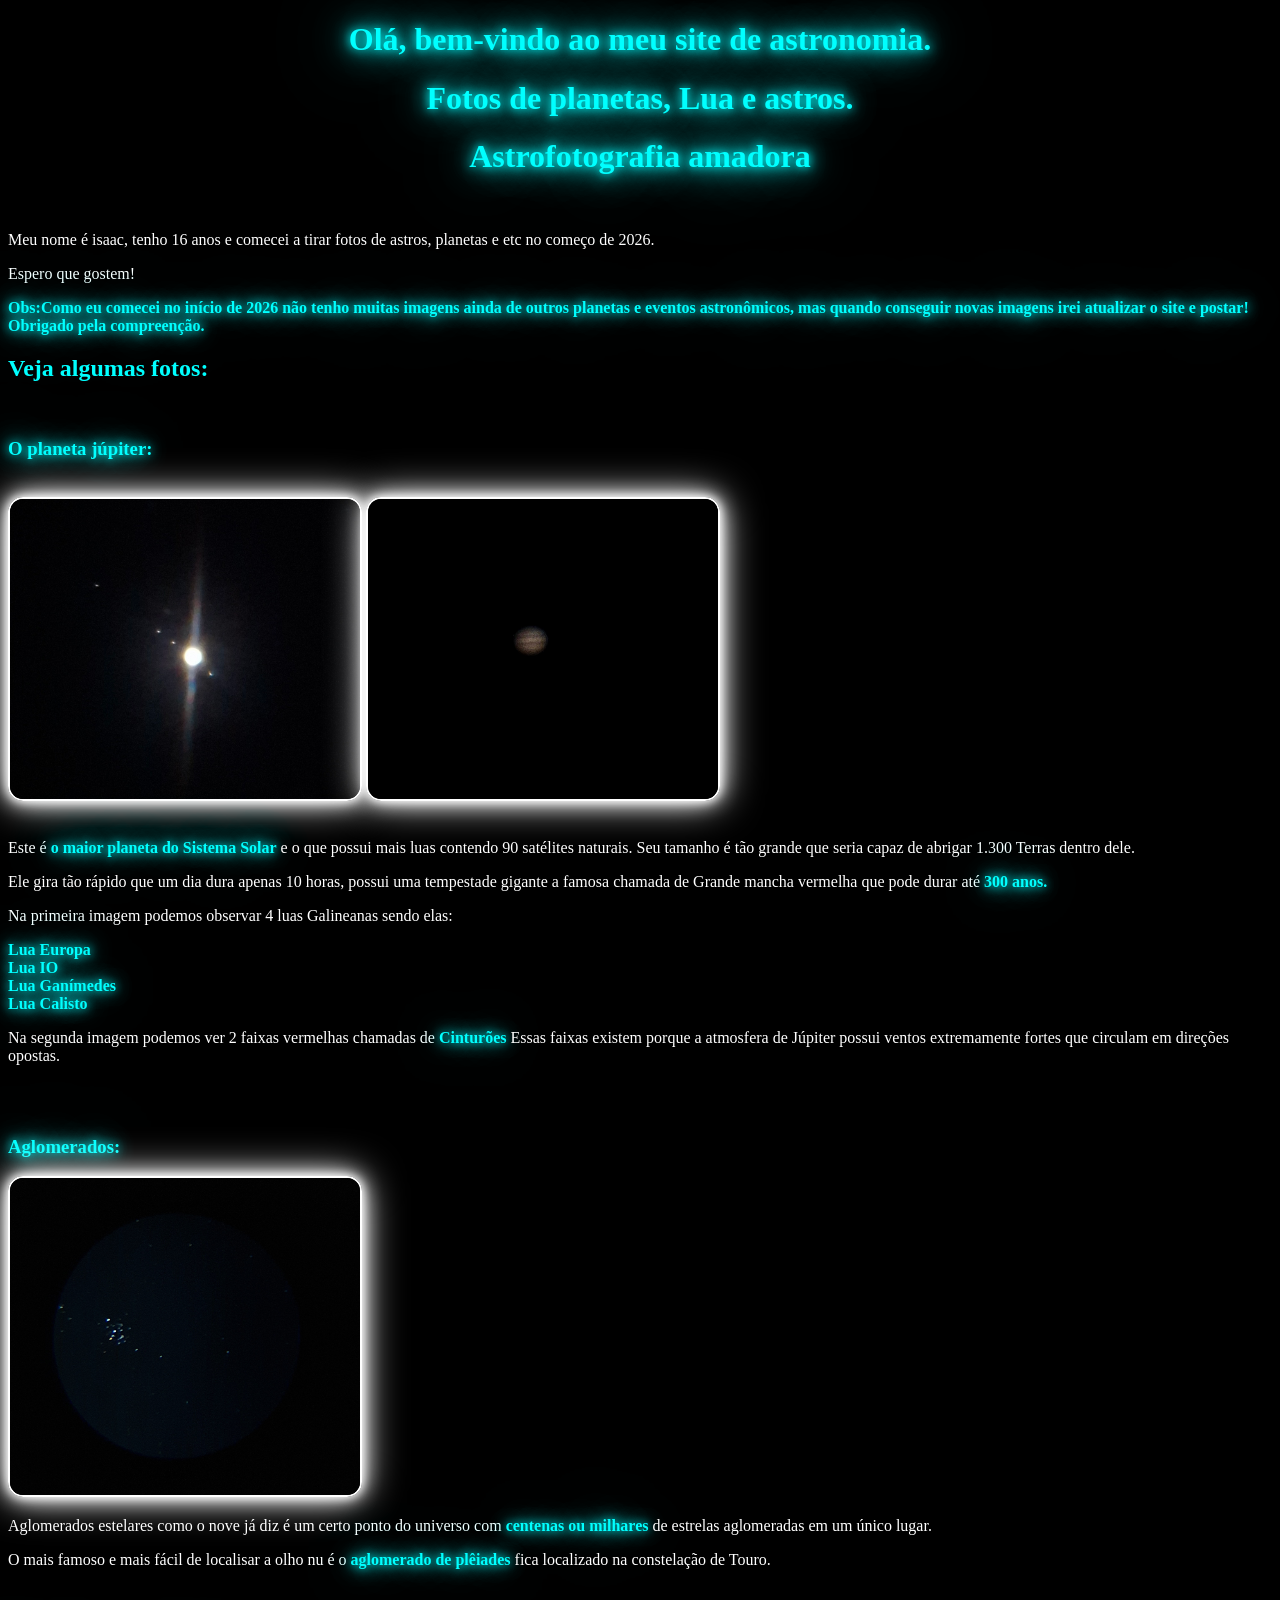
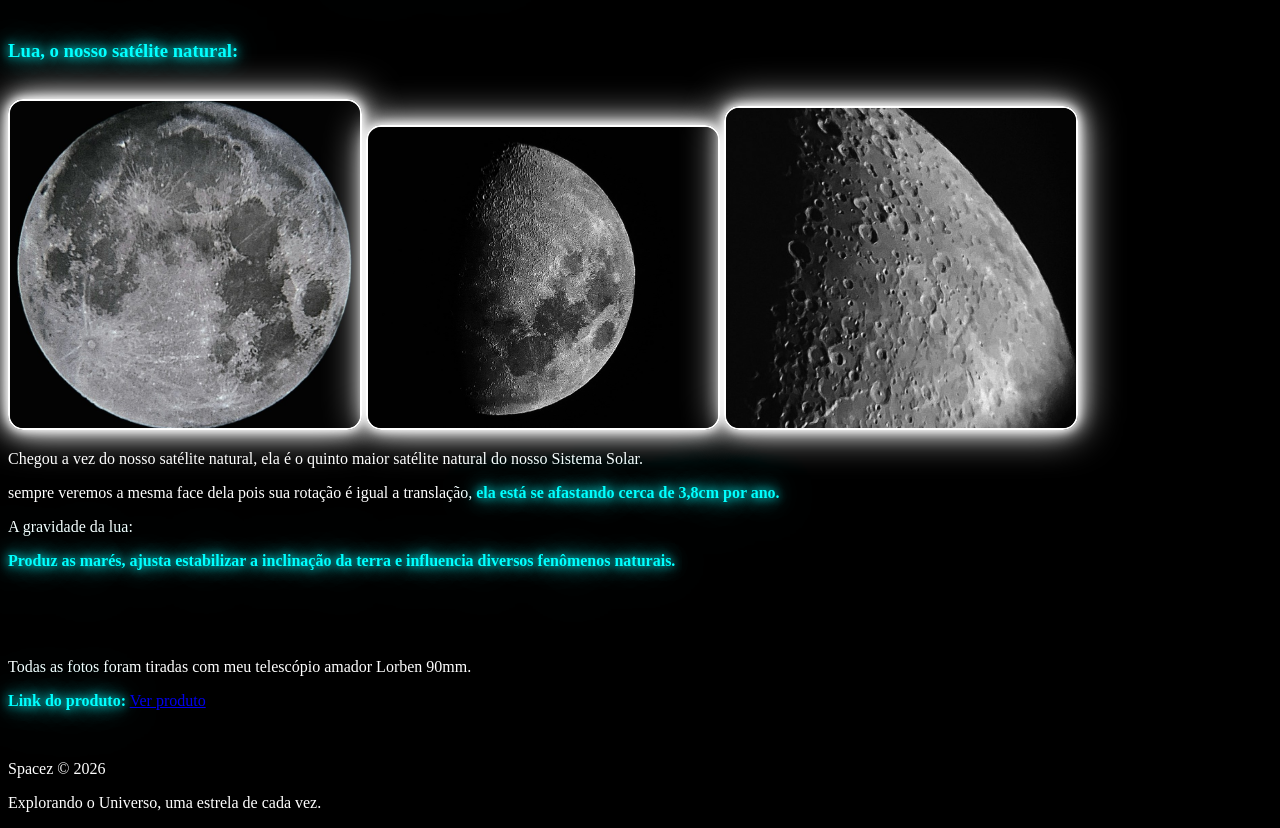
==== index.html @ d664edc2 "Update welcome message and content in index.html" ====
<!DOCTYPE html>
<html lang="pt-Br">
<head>
    <meta charset="UTF-8">
    <meta name="viewport" content="width=device-width, initial-scale=1.0">
    <title>fotos de astronomia</title>
    <link rel="stylesheet" href="galaxia.css">
</head>
<body>
    <h1>Olá, bem-vindo ao meu site de astronomia.</h1>
    <h1>Fotos de planetas, Lua e astros.</h1>
    <h1>Astrofotografia amadora</h1>
    <br>
    <p>Meu nome é isaac, tenho 16 anos e comecei a tirar fotos de astros, planetas e etc no começo de 2026.</p>
    <p>Espero que gostem!</p>
    <strong>Obs:Como eu comecei no início de 2026 não tenho muitas imagens ainda de outros planetas e eventos astronômicos, mas quando conseguir novas imagens irei atualizar o site e postar!</strong>
    <br>
    <strong>Obrigado pela compreenção.</strong>
    <br>
    <h2>Veja algumas fotos:</h2>
    <br>
    <h3>O planeta júpiter:</h3>
    <br>
    <img src="jupiter e luas.jpg" width="400" height="300">  <img src="jupiter.jpg" width="400" height="300" >
    <br>
    <br>
    <p>Este é <strong>o maior planeta do Sistema Solar</strong> e o que possui mais luas contendo 90 satélites naturais. Seu tamanho é tão grande que seria capaz de abrigar 1.300 Terras dentro dele. </p>
    <p>Ele gira tão rápido que um dia dura apenas 10 horas, possui uma tempestade gigante a famosa chamada de Grande mancha vermelha que pode durar até <strong>300 anos.</strong></p>
    <p>Na primeira imagem podemos observar 4 luas Galineanas sendo elas: </p>
    
    <strong>Lua Europa</strong>
    <br>
    <strong>Lua IO</strong>
    <br>
    <strong>Lua Ganímedes</strong>
    <br>
    <strong>Lua Calisto</strong>
    <br>
    <p>Na segunda imagem podemos ver 2 faixas vermelhas chamadas de <strong>Cinturões</strong> Essas faixas existem porque a atmosfera de Júpiter possui ventos extremamente fortes que circulam em direções opostas.</p>
<br>
<br>
<h3>Aglomerados:</h3>
<img src="aglomerado.jpg">
<br>
<p>Aglomerados estelares como o nove já diz é um certo ponto do universo com <strong>centenas ou milhares</strong> de estrelas aglomeradas em um único lugar. </p>
<p>O mais famoso e mais fácil de localisar a olho nu é o <strong>aglomerado de plêiades</strong> fica localizado na constelação de Touro.</p>
<br>
<br>
<h3>Lua, o nosso satélite natural:</h3>
<br>
<img src="lua.jpg"> <img src="lua 2.jpg"> <img src="lua 3.jpg">
<p>Chegou a vez do nosso satélite natural, ela é o quinto maior satélite natural do nosso Sistema Solar.</p>
<p>sempre veremos a mesma face dela pois sua rotação é igual a translação, <strong>ela está se afastando cerca de 3,8cm por ano.</strong></p>
<p>A gravidade da lua:</p>
<strong>Produz as marés, ajusta estabilizar a inclinação da terra e influencia diversos fenômenos naturais.</strong>
<br>
<br>
<br>
<br>
<br>
<p>Todas as fotos foram tiradas com meu telescópio amador Lorben 90mm.</p>

<p>
     <strong>Link do produto:</strong>
    <a href="https://www.bing.com/aclick?ld=[base64]&u=[base64]&rlid=6470414ef6881927e8982b7c32cc3d7a&ntb=1" target="_blank">
        Ver produto
    </a>
</p>
<br>
<footer>
    <p> Spacez © 2026</p>
    <p>Explorando o Universo, uma estrela de cada vez.</p>
</footer>
</body>
</html>
---- galaxia.css ----
h1{
    color: aqua;
   
    text-shadow:
        0 0 10px aqua,
        0 0 20px aqua,
        0 0 40px aqua,
        0 0 80px aqua;

    text-align: center;
}

body{
    background-color: black;

}

p{
    color: white;
}

h2{
    color: aqua;
}

h3{
    color: aqua;
     text-shadow:
        0 0 10px aqua,
        0 0 20px aqua,
        0 0 40px aqua,
        0 0 80px aqua;

}

img{
    width: 350px;
    border-radius: 15px;

    border: 2px solid rgb(255, 255, 255);

    box-shadow:
        0 0 10px white,
        0 0 20px white,
        0 0 40px white;

    animation: brilho 2s infinite alternate;
    
}

@keyframes brilho{
    from{
        box-shadow:
            0 0 10px rgb(255, 255, 255),
            0 0 20px rgb(255, 255, 255);
    }

    to{
        box-shadow:
            0 0 20px rgb(255, 255, 255),
            0 0 40px rgb(255, 255, 255),
            0 0 80px rgb(255, 255, 255);
    }
}
strong{
    color: aqua;
    text-shadow:
        0 0 10px aqua,
        0 0 20px aqua,
        0 0 40px aqua,
        0 0 80px aqua;


}
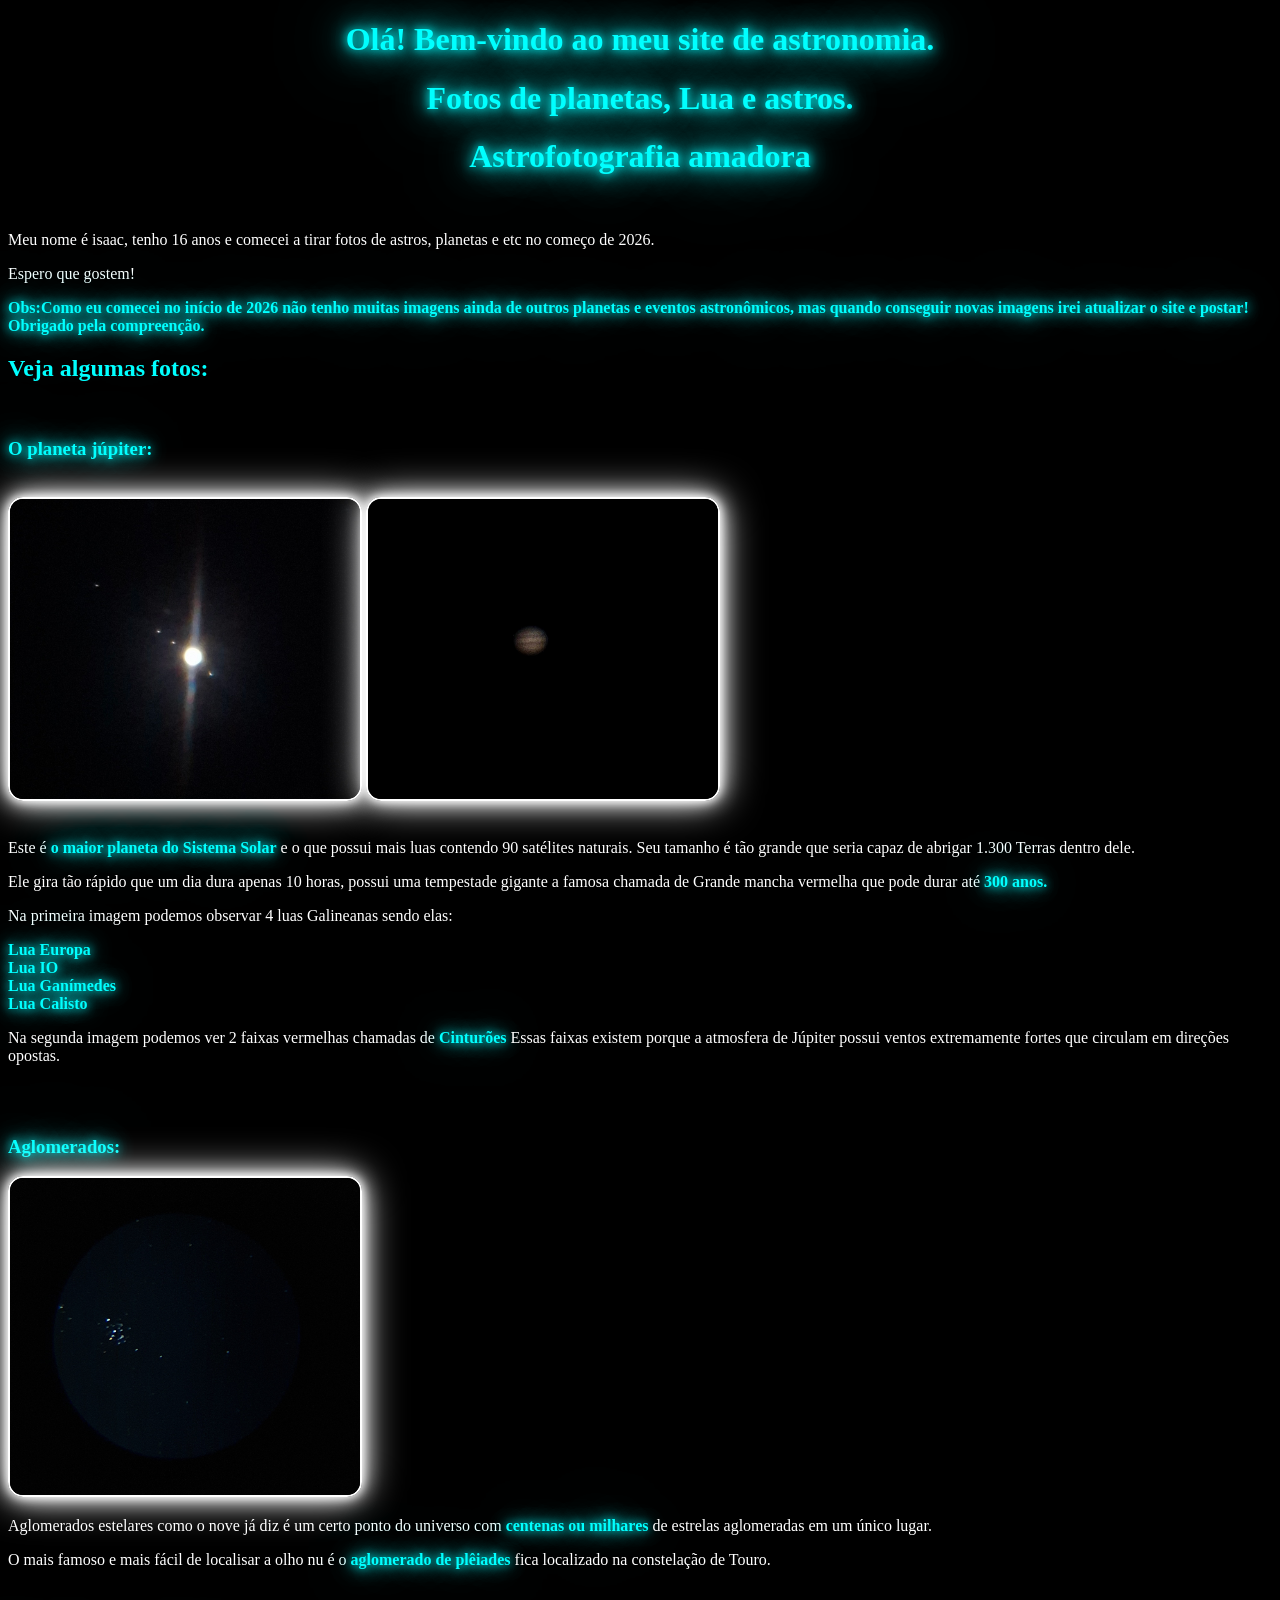
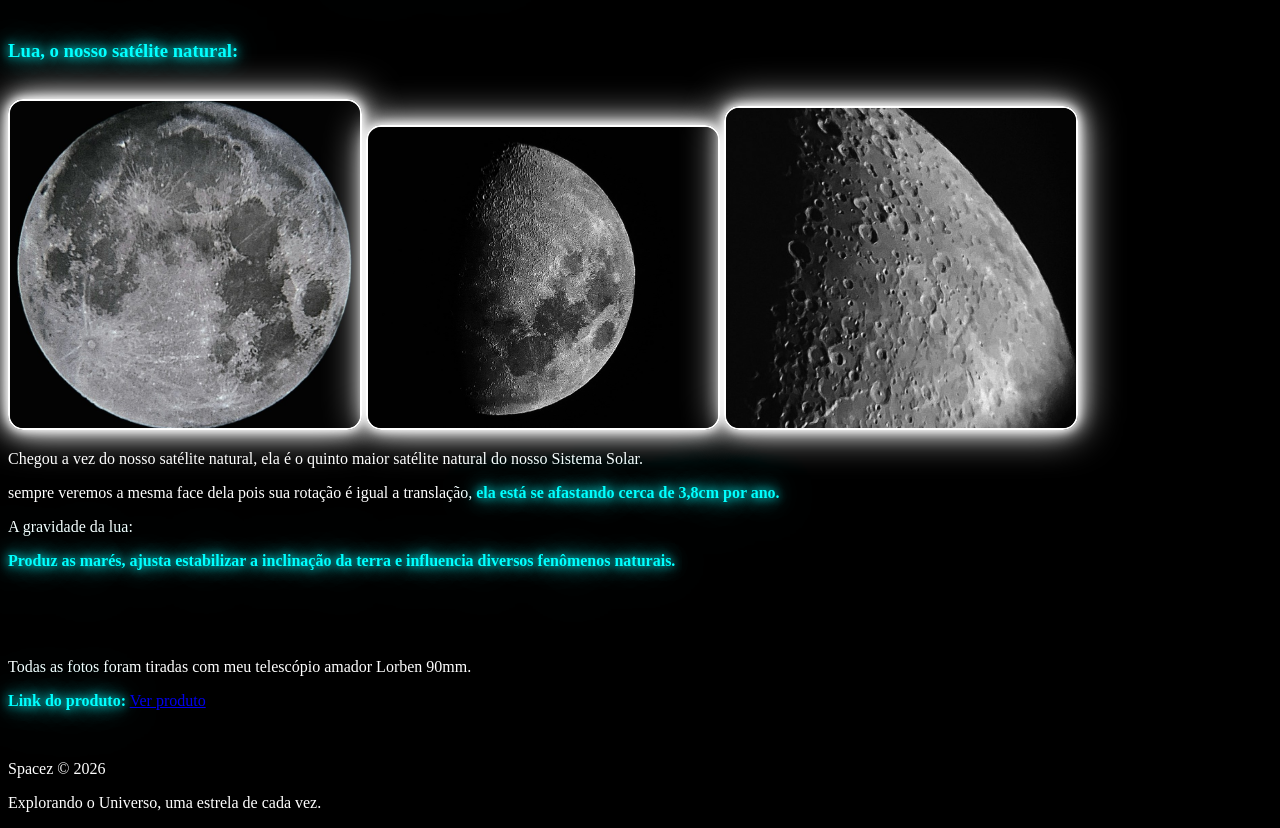
==== commit cf830062: "Fix HTML formatting and improve content clarity" ====
--- a/index.html
+++ b/index.html
@@ -7,7 +7,7 @@
     <link rel="stylesheet" href="galaxia.css">
 </head>
 <body>
-    <h1>Olá, bem-vindo ao meu site de astronomia.</h1>
+    <h1>Olá! Bem-vindo ao meu site de astronomia.</h1>
     <h1>Fotos de planetas, Lua e astros.</h1>
     <h1>Astrofotografia amadora</h1>
     <br>
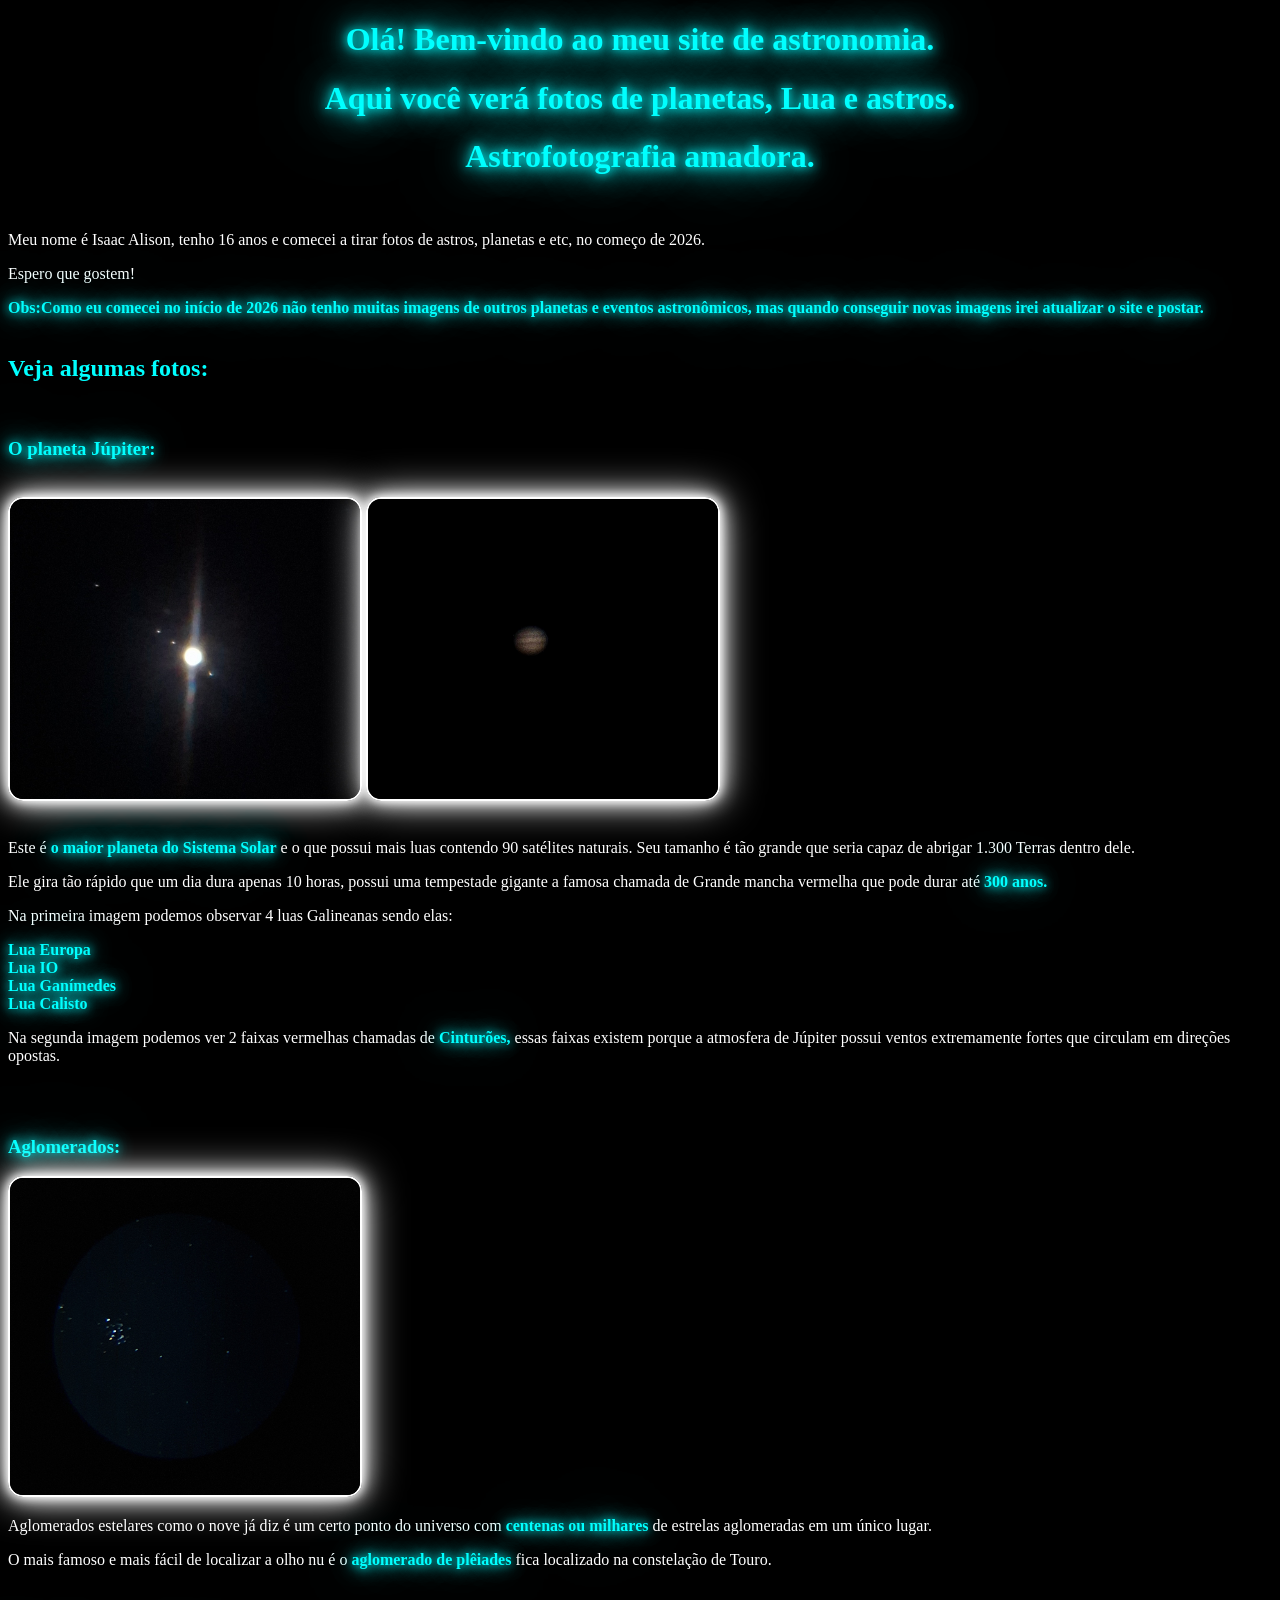
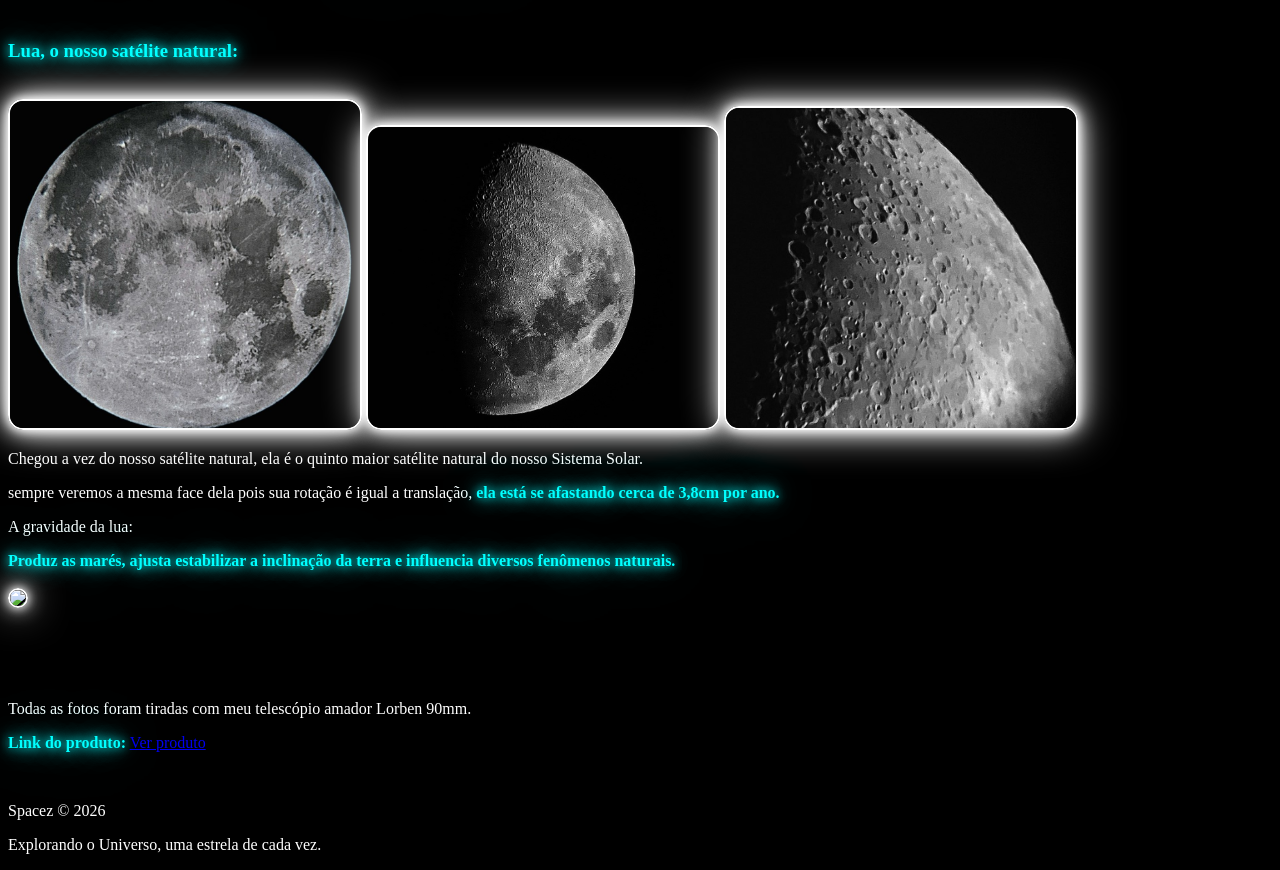
==== commit 020cc2fa: "Revise index.html for clarity and content updates Updated content and structure of the astronomy web" ====
--- a/index.html
+++ b/index.html
@@ -8,18 +8,17 @@
 </head>
 <body>
     <h1>Olá! Bem-vindo ao meu site de astronomia.</h1>
-    <h1>Fotos de planetas, Lua e astros.</h1>
-    <h1>Astrofotografia amadora</h1>
+    <h1>Aqui você verá fotos de planetas, Lua e astros.</h1>
+    <h1>Astrofotografia amadora.</h1>
     <br>
-    <p>Meu nome é isaac, tenho 16 anos e comecei a tirar fotos de astros, planetas e etc no começo de 2026.</p>
+    <p>Meu nome é Isaac Alison, tenho 16 anos e comecei a tirar fotos de astros, planetas e etc, no começo de 2026.</p>
     <p>Espero que gostem!</p>
-    <strong>Obs:Como eu comecei no início de 2026 não tenho muitas imagens ainda de outros planetas e eventos astronômicos, mas quando conseguir novas imagens irei atualizar o site e postar!</strong>
+    <strong>Obs:Como eu comecei no início de 2026 não tenho muitas imagens de outros planetas e eventos astronômicos, mas quando conseguir novas imagens irei atualizar o site e postar.</strong>
     <br>
-    <strong>Obrigado pela compreenção.</strong>
     <br>
     <h2>Veja algumas fotos:</h2>
     <br>
-    <h3>O planeta júpiter:</h3>
+    <h3>O planeta Júpiter:</h3>
     <br>
     <img src="jupiter e luas.jpg" width="400" height="300">  <img src="jupiter.jpg" width="400" height="300" >
     <br>
@@ -36,14 +35,14 @@
     <br>
     <strong>Lua Calisto</strong>
     <br>
-    <p>Na segunda imagem podemos ver 2 faixas vermelhas chamadas de <strong>Cinturões</strong> Essas faixas existem porque a atmosfera de Júpiter possui ventos extremamente fortes que circulam em direções opostas.</p>
+    <p>Na segunda imagem podemos ver 2 faixas vermelhas chamadas de <strong>Cinturões,</strong> essas faixas existem porque a atmosfera de Júpiter possui ventos extremamente fortes que circulam em direções opostas.</p>
 <br>
 <br>
 <h3>Aglomerados:</h3>
 <img src="aglomerado.jpg">
 <br>
 <p>Aglomerados estelares como o nove já diz é um certo ponto do universo com <strong>centenas ou milhares</strong> de estrelas aglomeradas em um único lugar. </p>
-<p>O mais famoso e mais fácil de localisar a olho nu é o <strong>aglomerado de plêiades</strong> fica localizado na constelação de Touro.</p>
+<p>O mais famoso e mais fácil de localizar a olho nu é o <strong>aglomerado de plêiades</strong> fica localizado na constelação de Touro.</p>
 <br>
 <br>
 <h3>Lua, o nosso satélite natural:</h3>
@@ -53,6 +52,9 @@
 <p>sempre veremos a mesma face dela pois sua rotação é igual a translação, <strong>ela está se afastando cerca de 3,8cm por ano.</strong></p>
 <p>A gravidade da lua:</p>
 <strong>Produz as marés, ajusta estabilizar a inclinação da terra e influencia diversos fenômenos naturais.</strong>
+    <br>
+    <br>
+    <img src="orion.jpg">
 <br>
 <br>
 <br>
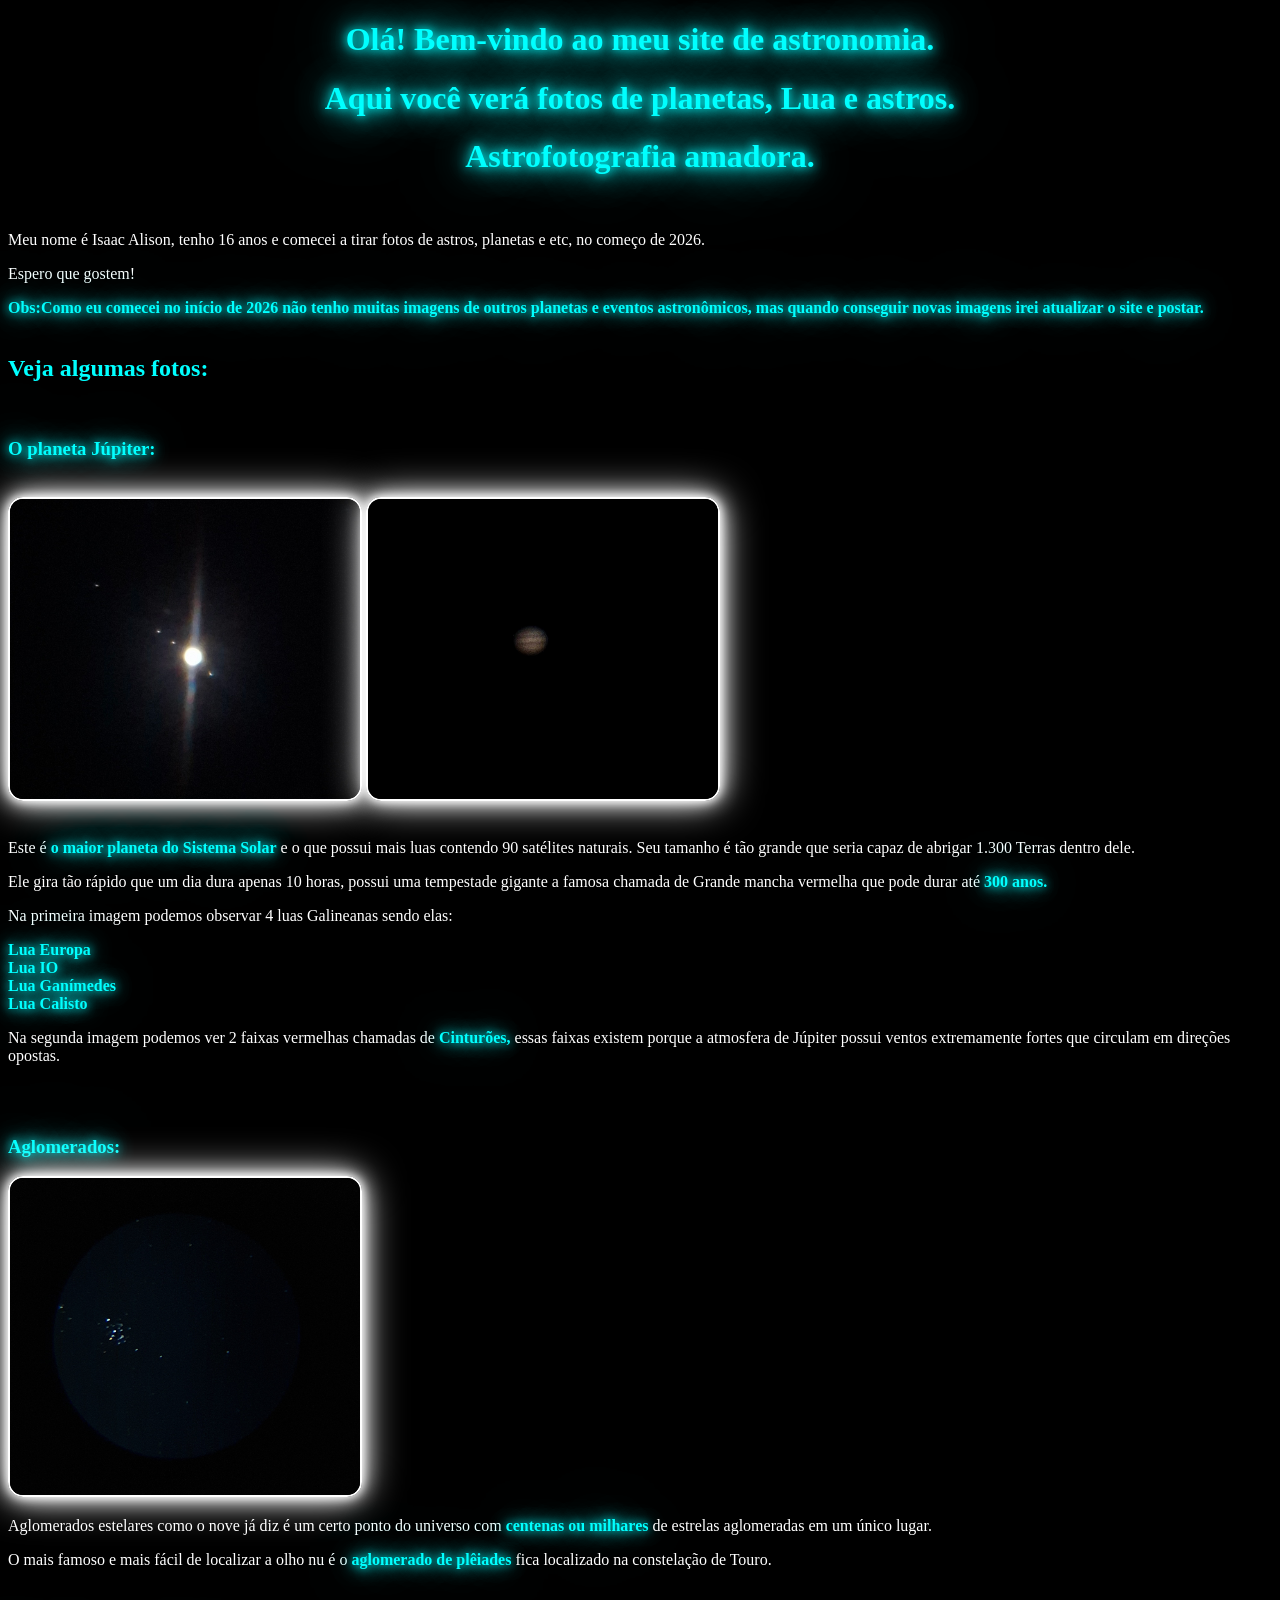
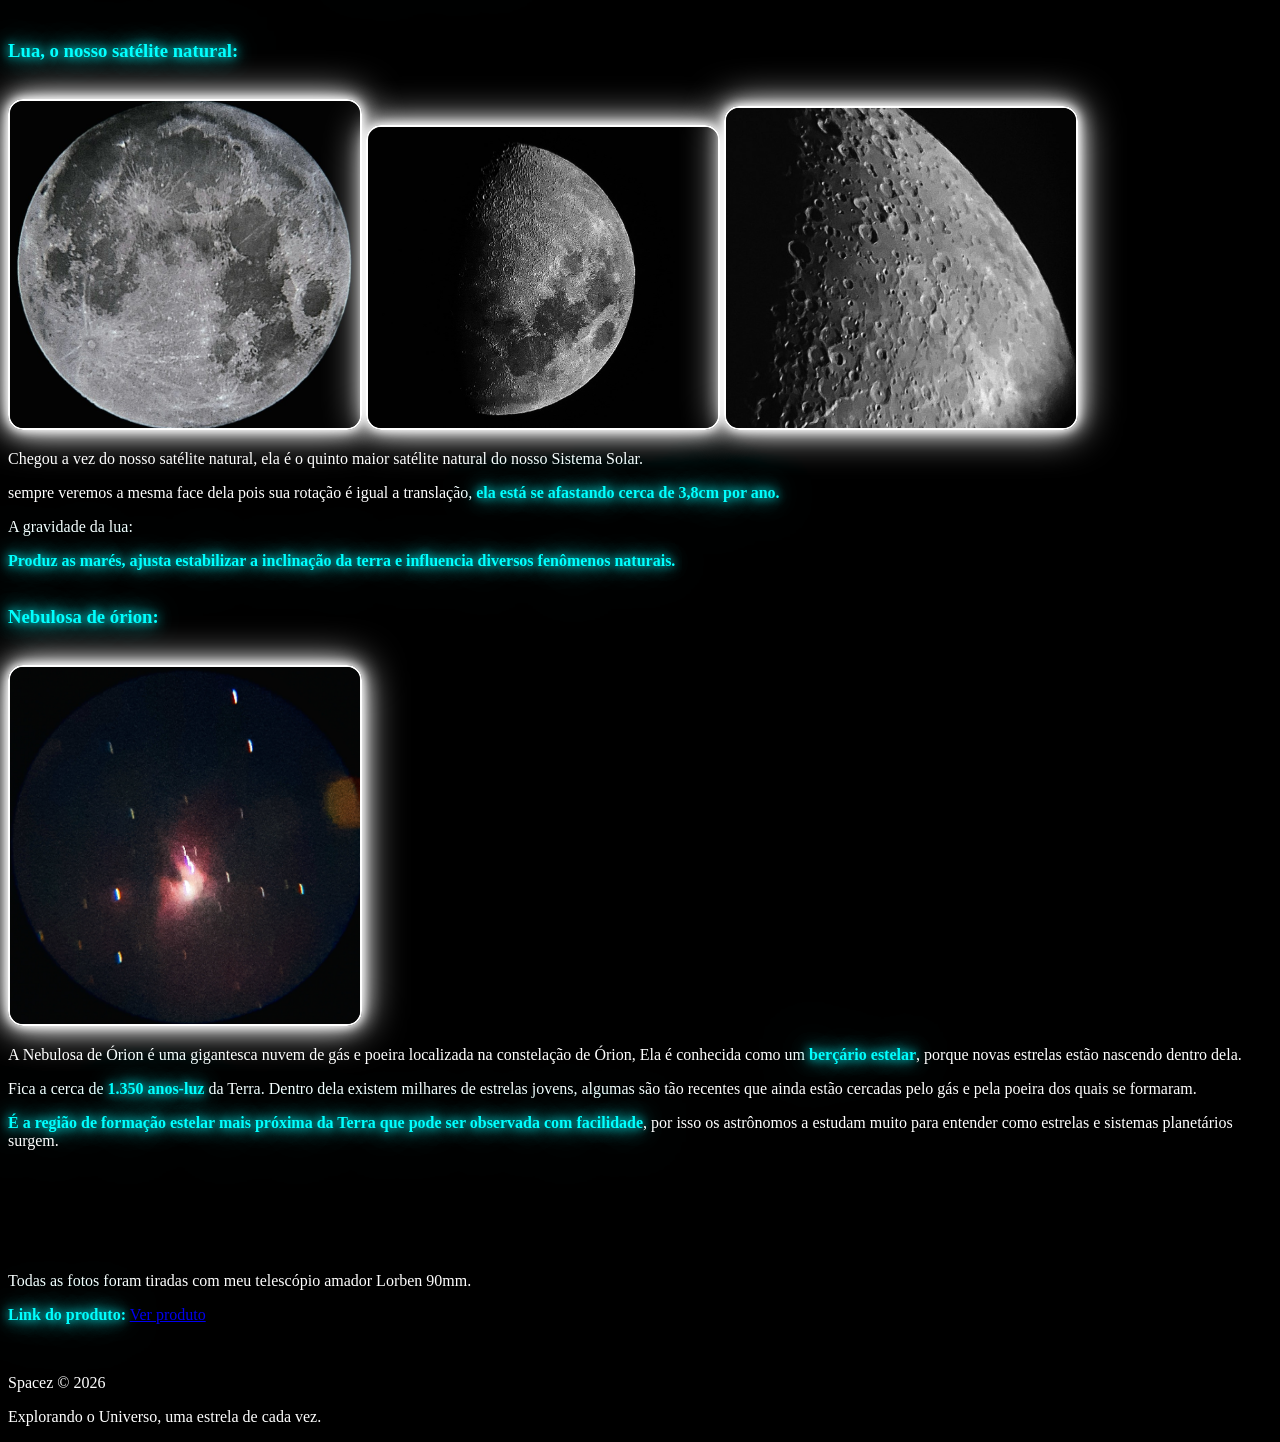
==== commit 0b4d8a2b: "Update index.html" ====
--- a/index.html
+++ b/index.html
@@ -54,7 +54,13 @@
 <strong>Produz as marés, ajusta estabilizar a inclinação da terra e influencia diversos fenômenos naturais.</strong>
     <br>
     <br>
+    <h3>Nebulosa de órion:</h3>
+    <br>
     <img src="orion.jpg">
+    <br>
+    <p>A Nebulosa de Órion é uma gigantesca nuvem de gás e poeira localizada na constelação de Órion, Ela é conhecida como um <strong>berçário estelar</strong>, porque novas estrelas estão nascendo dentro dela.</p>
+    <p>Fica a cerca de <strong>1.350 anos-luz</strong> da Terra. Dentro dela existem milhares de estrelas jovens, algumas são tão recentes que ainda estão cercadas pelo gás e pela poeira dos quais se formaram.</p>
+    <p><strong>É a região de formação estelar mais próxima da Terra que pode ser observada com facilidade</strong>, por isso os astrônomos a estudam muito para entender como estrelas e sistemas planetários surgem.</p>
 <br>
 <br>
 <br>
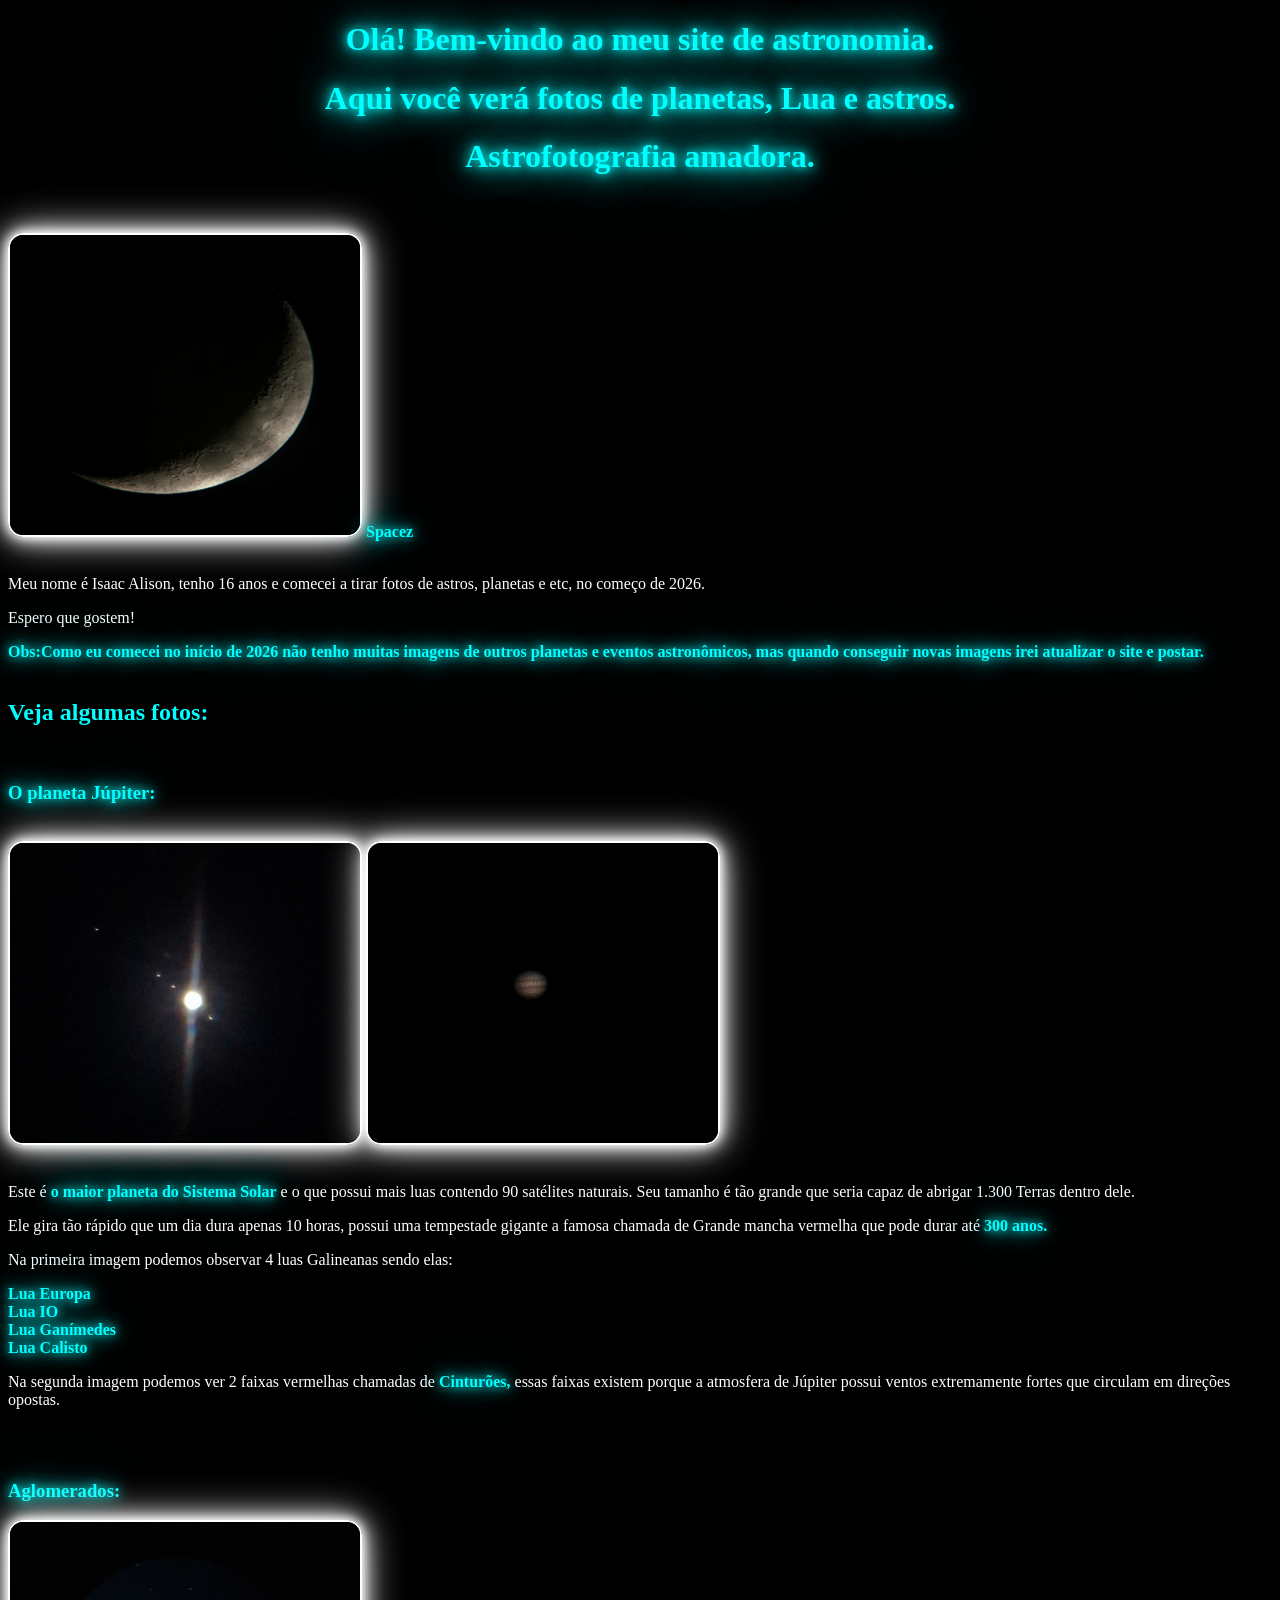
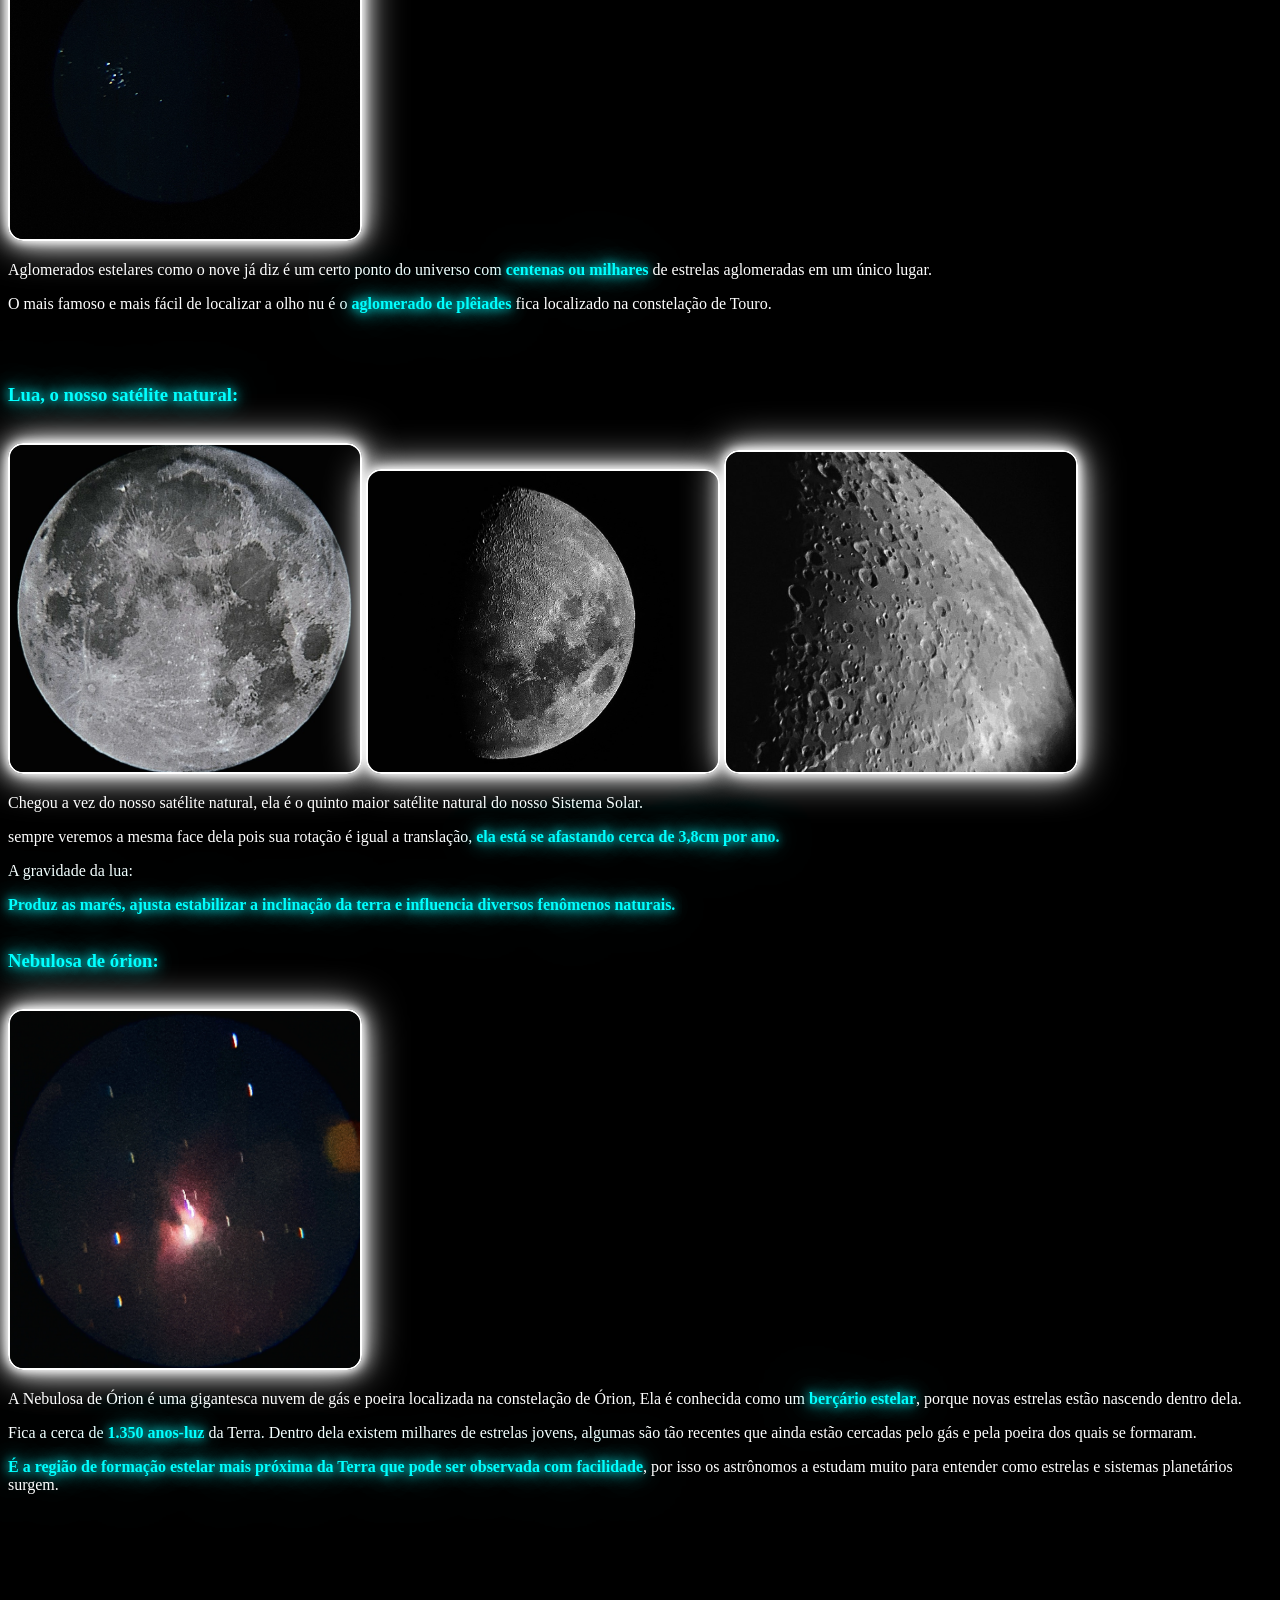
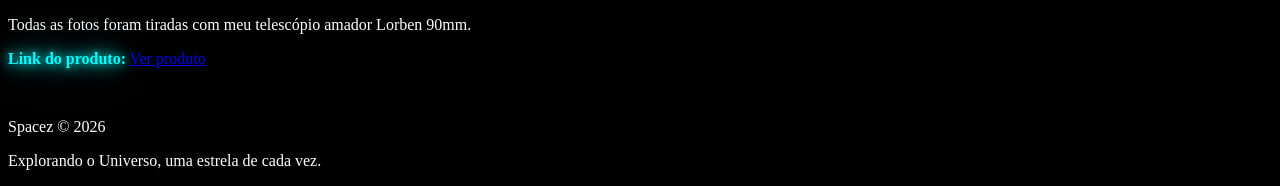
==== commit 5724568d: "Update index.html" ====
--- a/index.html
+++ b/index.html
@@ -10,6 +10,11 @@
     <h1>Olá! Bem-vindo ao meu site de astronomia.</h1>
     <h1>Aqui você verá fotos de planetas, Lua e astros.</h1>
     <h1>Astrofotografia amadora.</h1>
+    <br>
+    <br>
+    <img src="minguante.jpg" width="100" height="300" id="especial">
+    <strong id="diferente">Spacez</strong>
+    <br>
     <br>
     <p>Meu nome é Isaac Alison, tenho 16 anos e comecei a tirar fotos de astros, planetas e etc, no começo de 2026.</p>
     <p>Espero que gostem!</p>
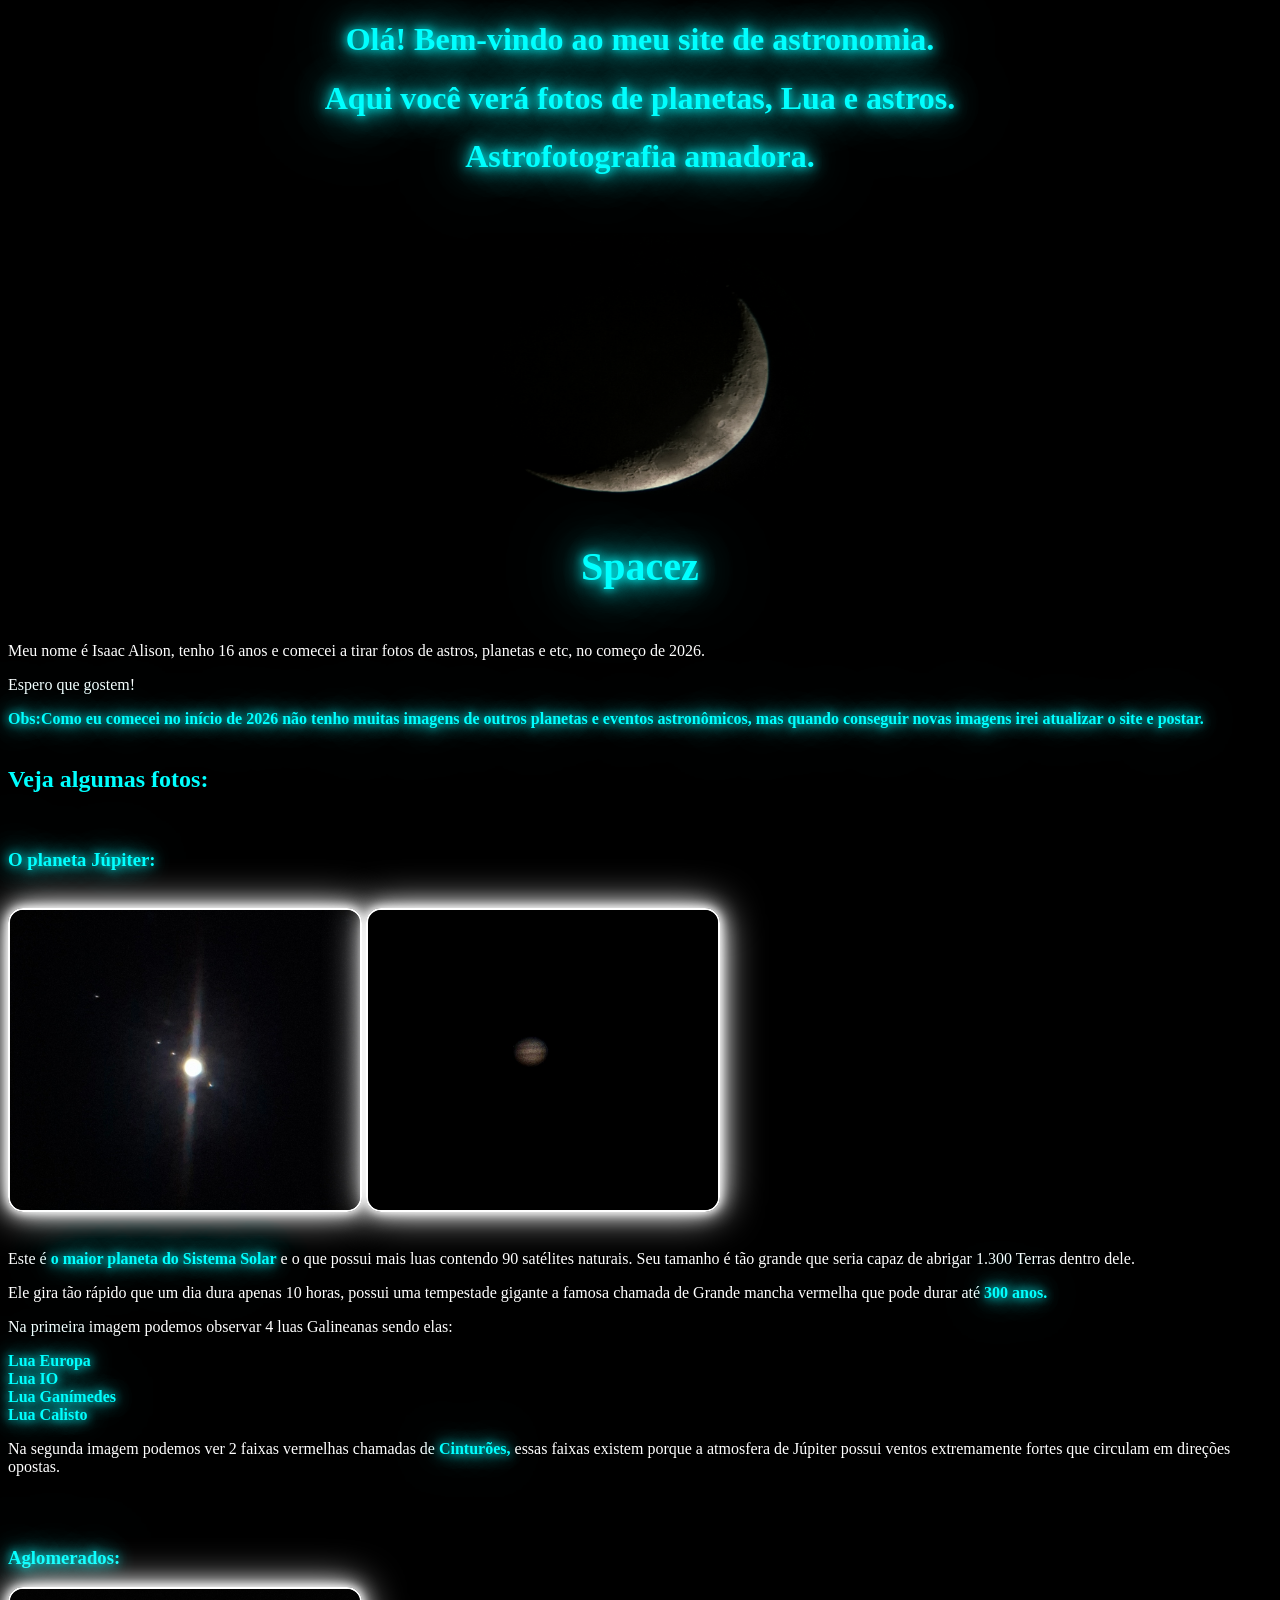
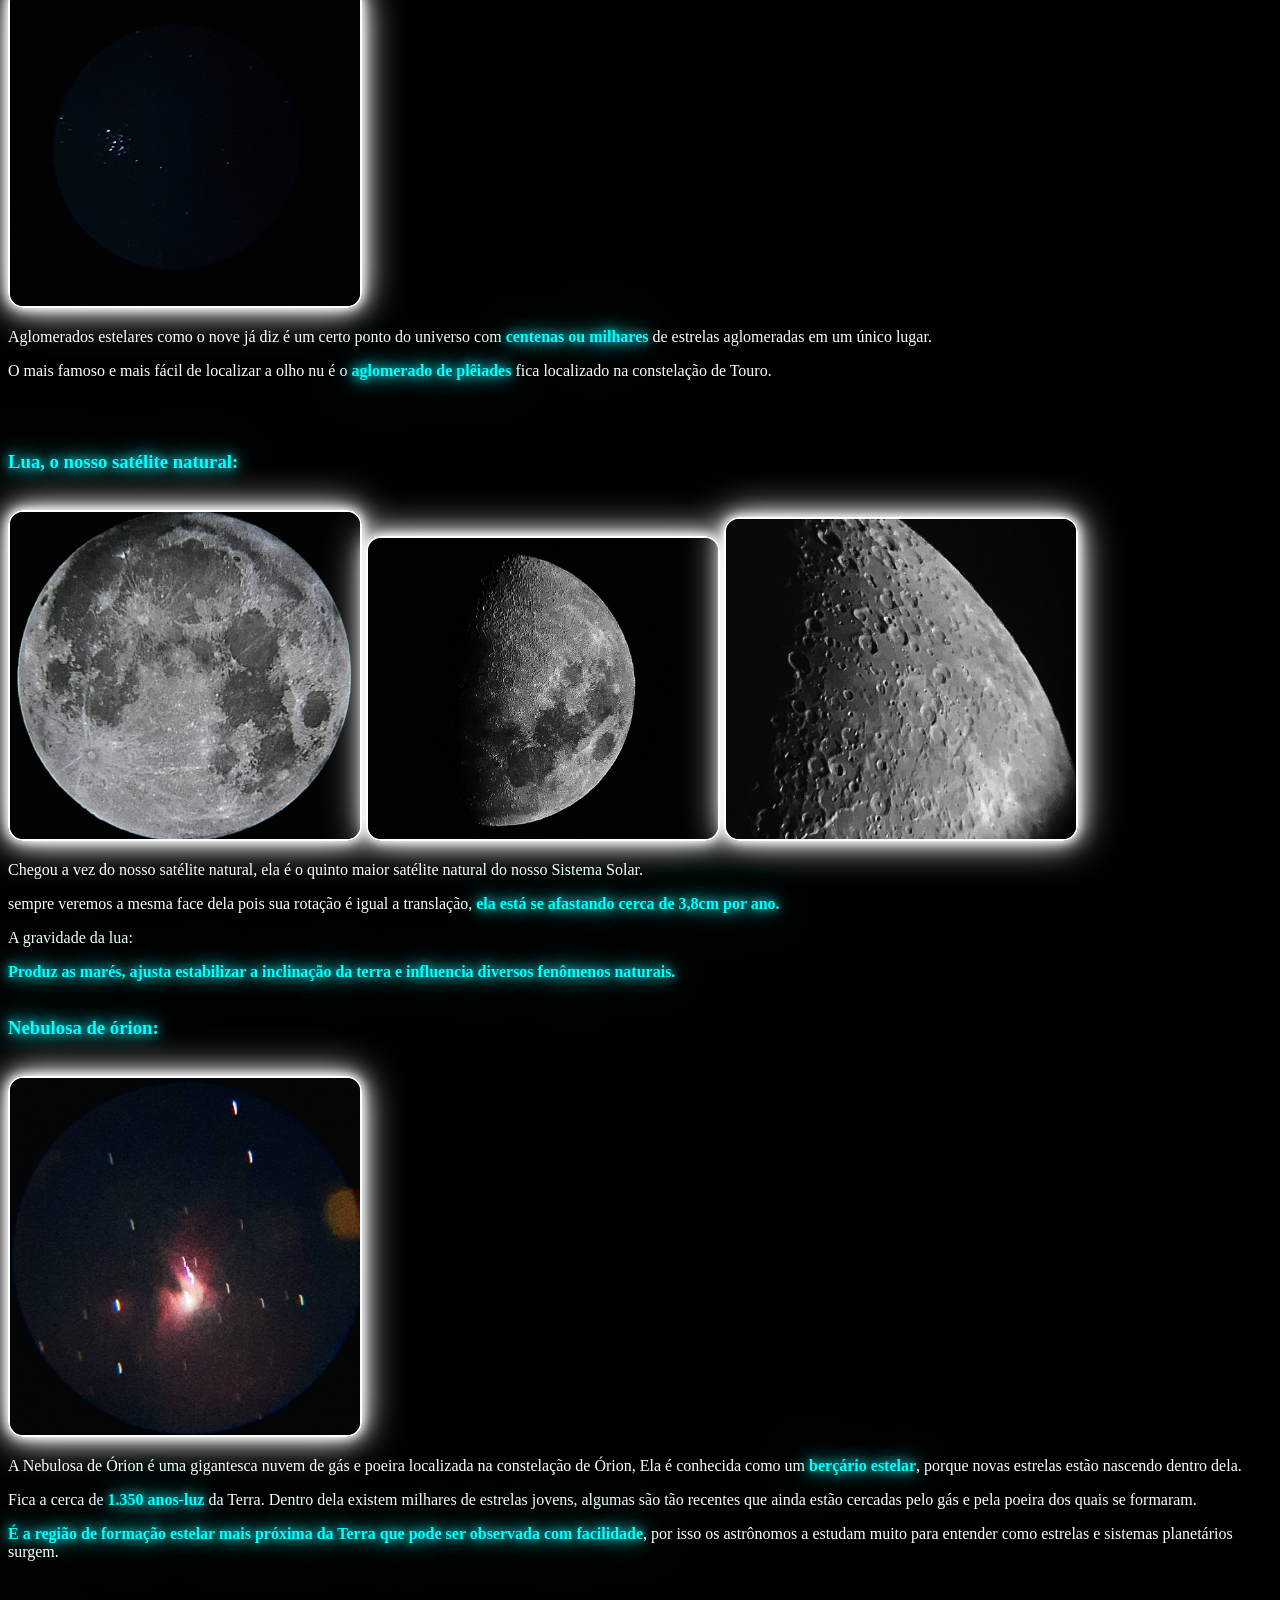
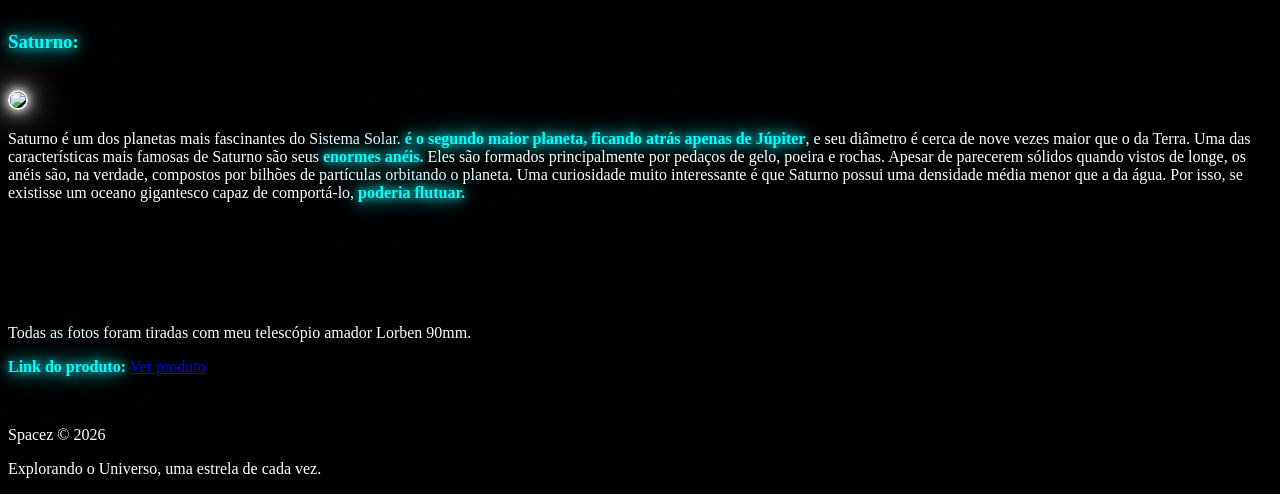
==== commit 4ee1b183: "Restore original content in index.html Restored the original HTML structure and content for the astr" ====
--- a/index.html
+++ b/index.html
@@ -67,6 +67,17 @@
     <p>Fica a cerca de <strong>1.350 anos-luz</strong> da Terra. Dentro dela existem milhares de estrelas jovens, algumas são tão recentes que ainda estão cercadas pelo gás e pela poeira dos quais se formaram.</p>
     <p><strong>É a região de formação estelar mais próxima da Terra que pode ser observada com facilidade</strong>, por isso os astrônomos a estudam muito para entender como estrelas e sistemas planetários surgem.</p>
 <br>
+    <br>
+    <h3>Saturno:</h3>
+    <br>
+    <img src="saturno.lnk">
+    <br>
+    <p>Saturno é um dos planetas mais fascinantes do Sistema Solar. <strong>é o segundo maior planeta, ficando atrás apenas de Júpiter</strong>, e seu diâmetro é cerca de nove vezes maior que o da Terra.
+
+Uma das características mais famosas de Saturno são seus<strong> enormes anéis.</strong> Eles são formados principalmente por pedaços de gelo, poeira e rochas. Apesar de parecerem sólidos quando vistos de longe, os anéis são, na verdade, compostos por bilhões de partículas orbitando o planeta.
+
+Uma curiosidade muito interessante é que Saturno possui uma densidade média menor que a da água. Por isso, se existisse um oceano gigantesco capaz de comportá-lo, <strong> poderia flutuar.</strong></p>
+<br>
 <br>
 <br>
 <br>
--- a/galaxia.css
+++ b/galaxia.css
@@ -71,4 +71,18 @@
         0 0 80px aqua;
 
 
-}+}
+#especial{
+    display: block;
+    margin: auto;
+      box-shadow: none;
+    filter: none;
+     animation: none;
+     border: none;
+}
+#diferente{
+    display: block;
+    text-align: center;
+    font-size: 40px;
+    margin-top: 10px;
+}
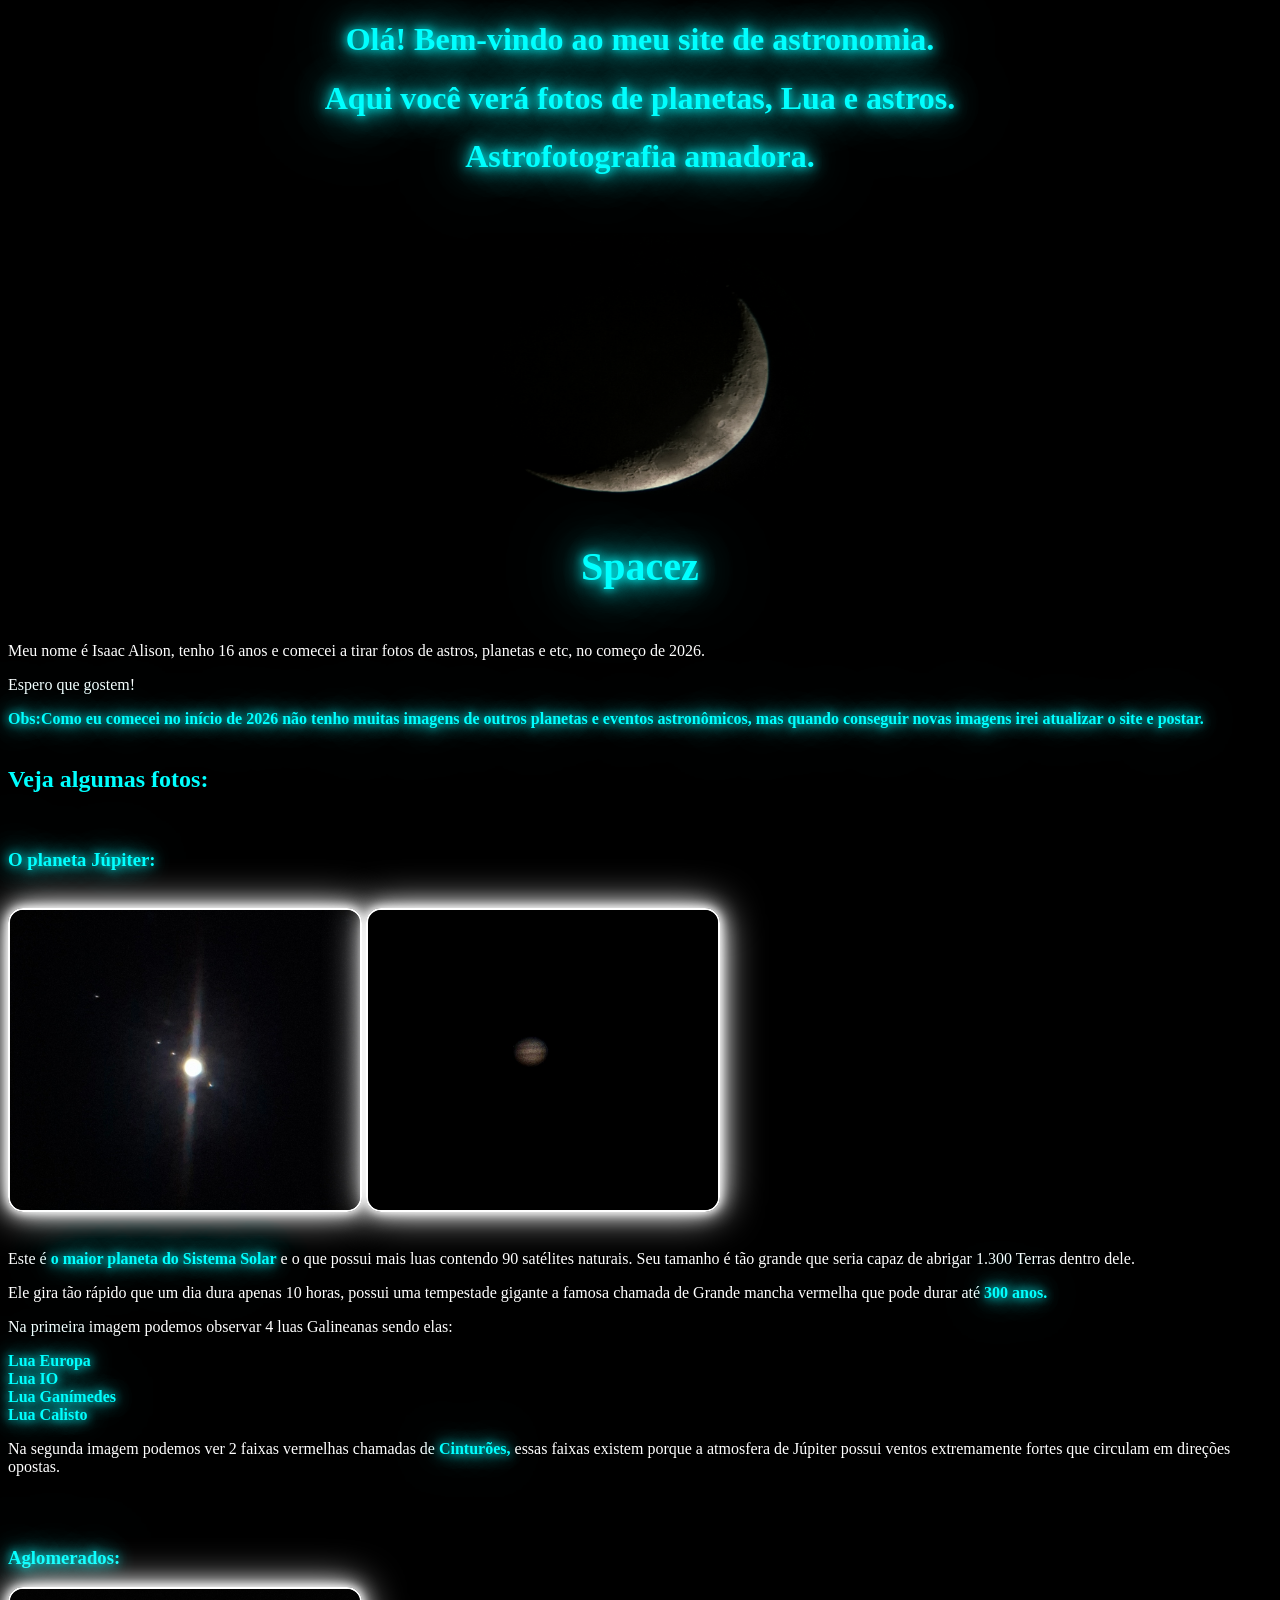
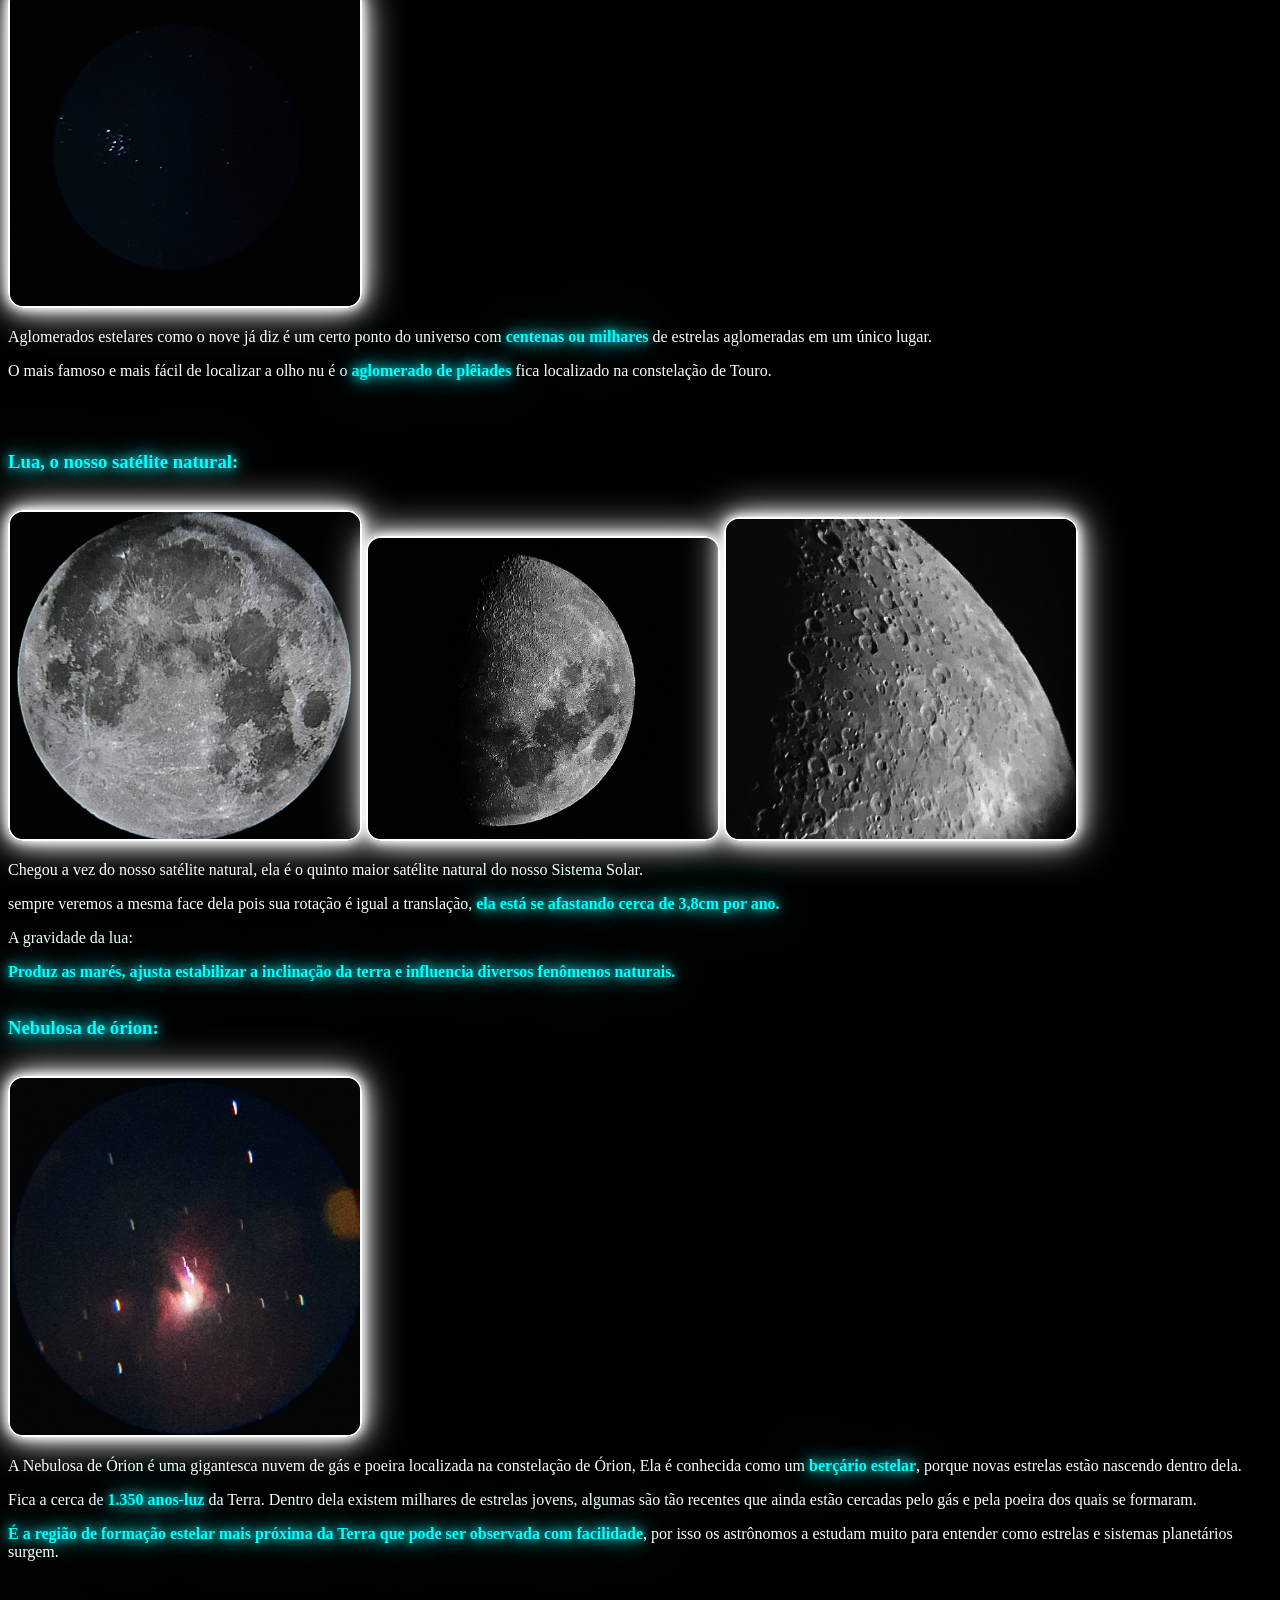
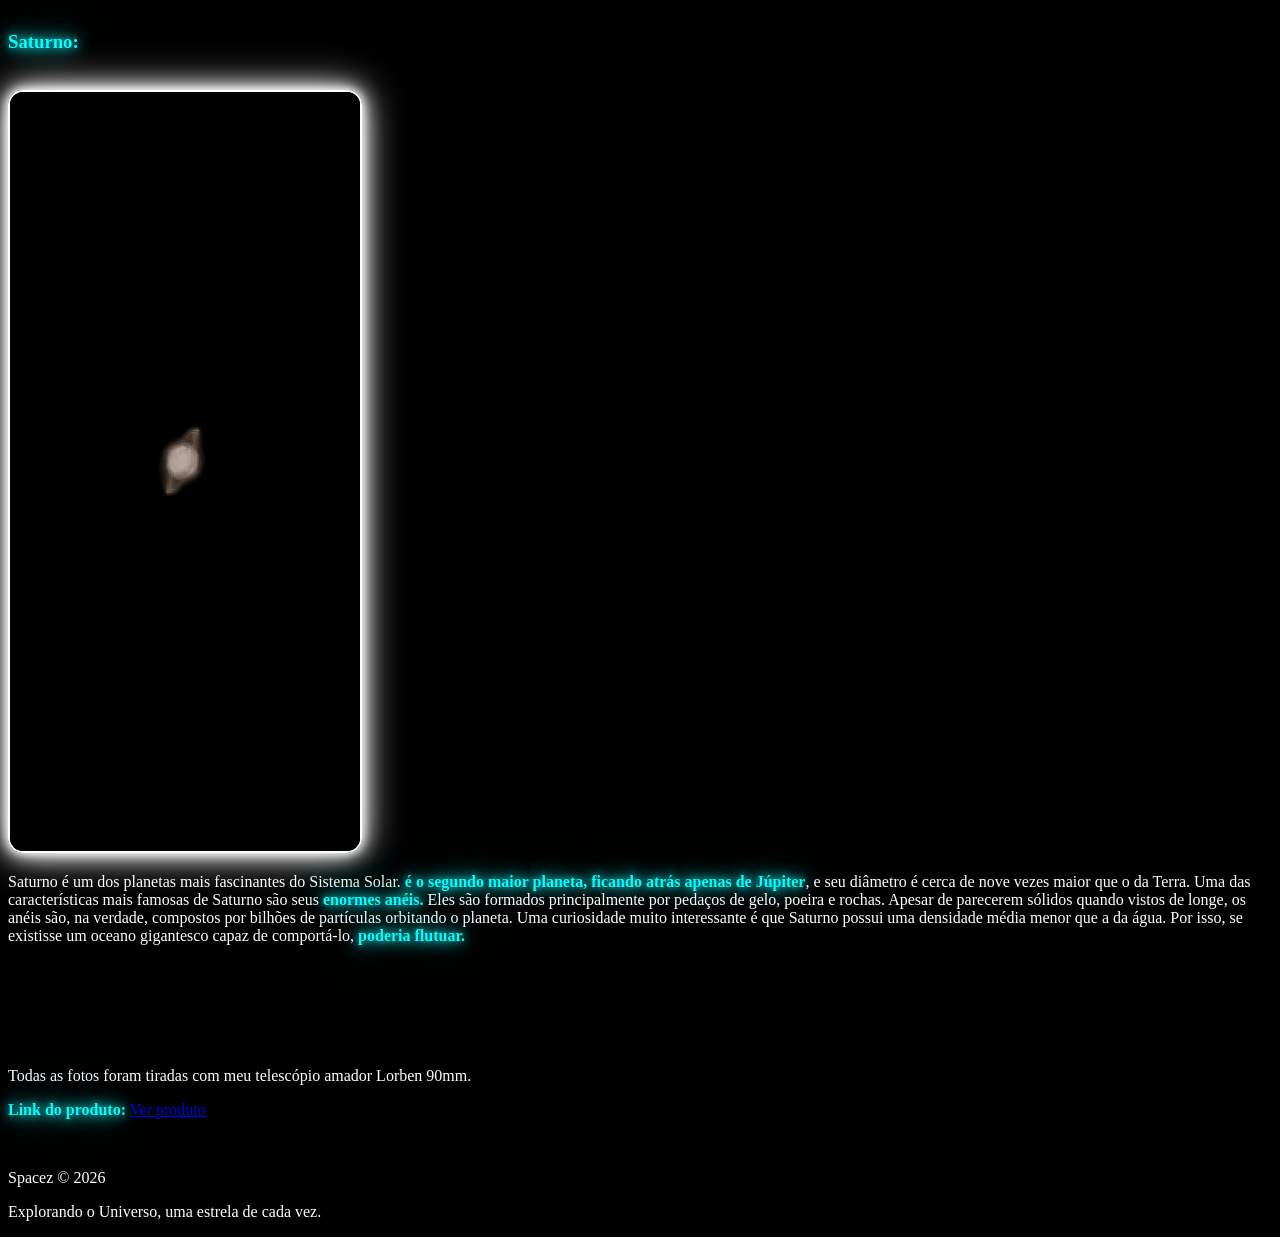
==== commit eac84005: "Update index.html" ====
--- a/index.html
+++ b/index.html
@@ -70,7 +70,7 @@
     <br>
     <h3>Saturno:</h3>
     <br>
-    <img src="saturno.lnk">
+    <img src="saturno.png">
     <br>
     <p>Saturno é um dos planetas mais fascinantes do Sistema Solar. <strong>é o segundo maior planeta, ficando atrás apenas de Júpiter</strong>, e seu diâmetro é cerca de nove vezes maior que o da Terra.
 
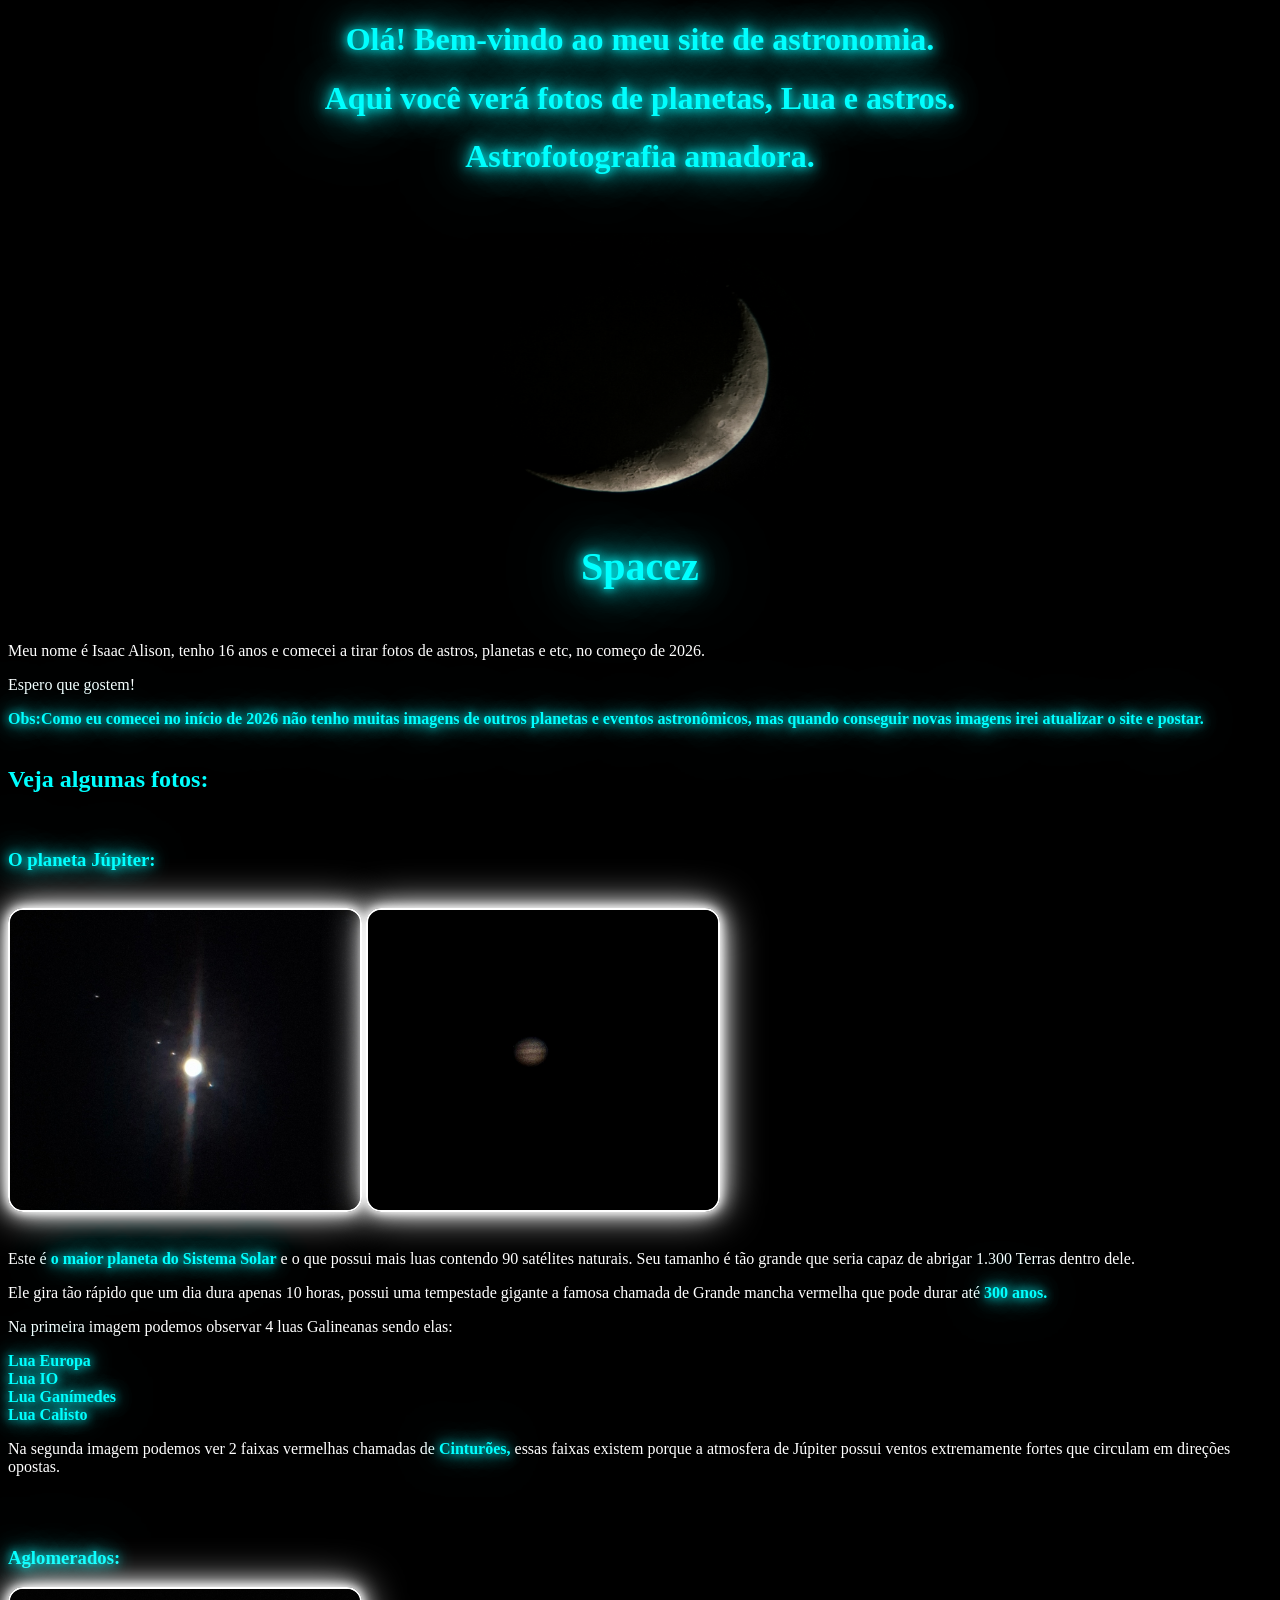
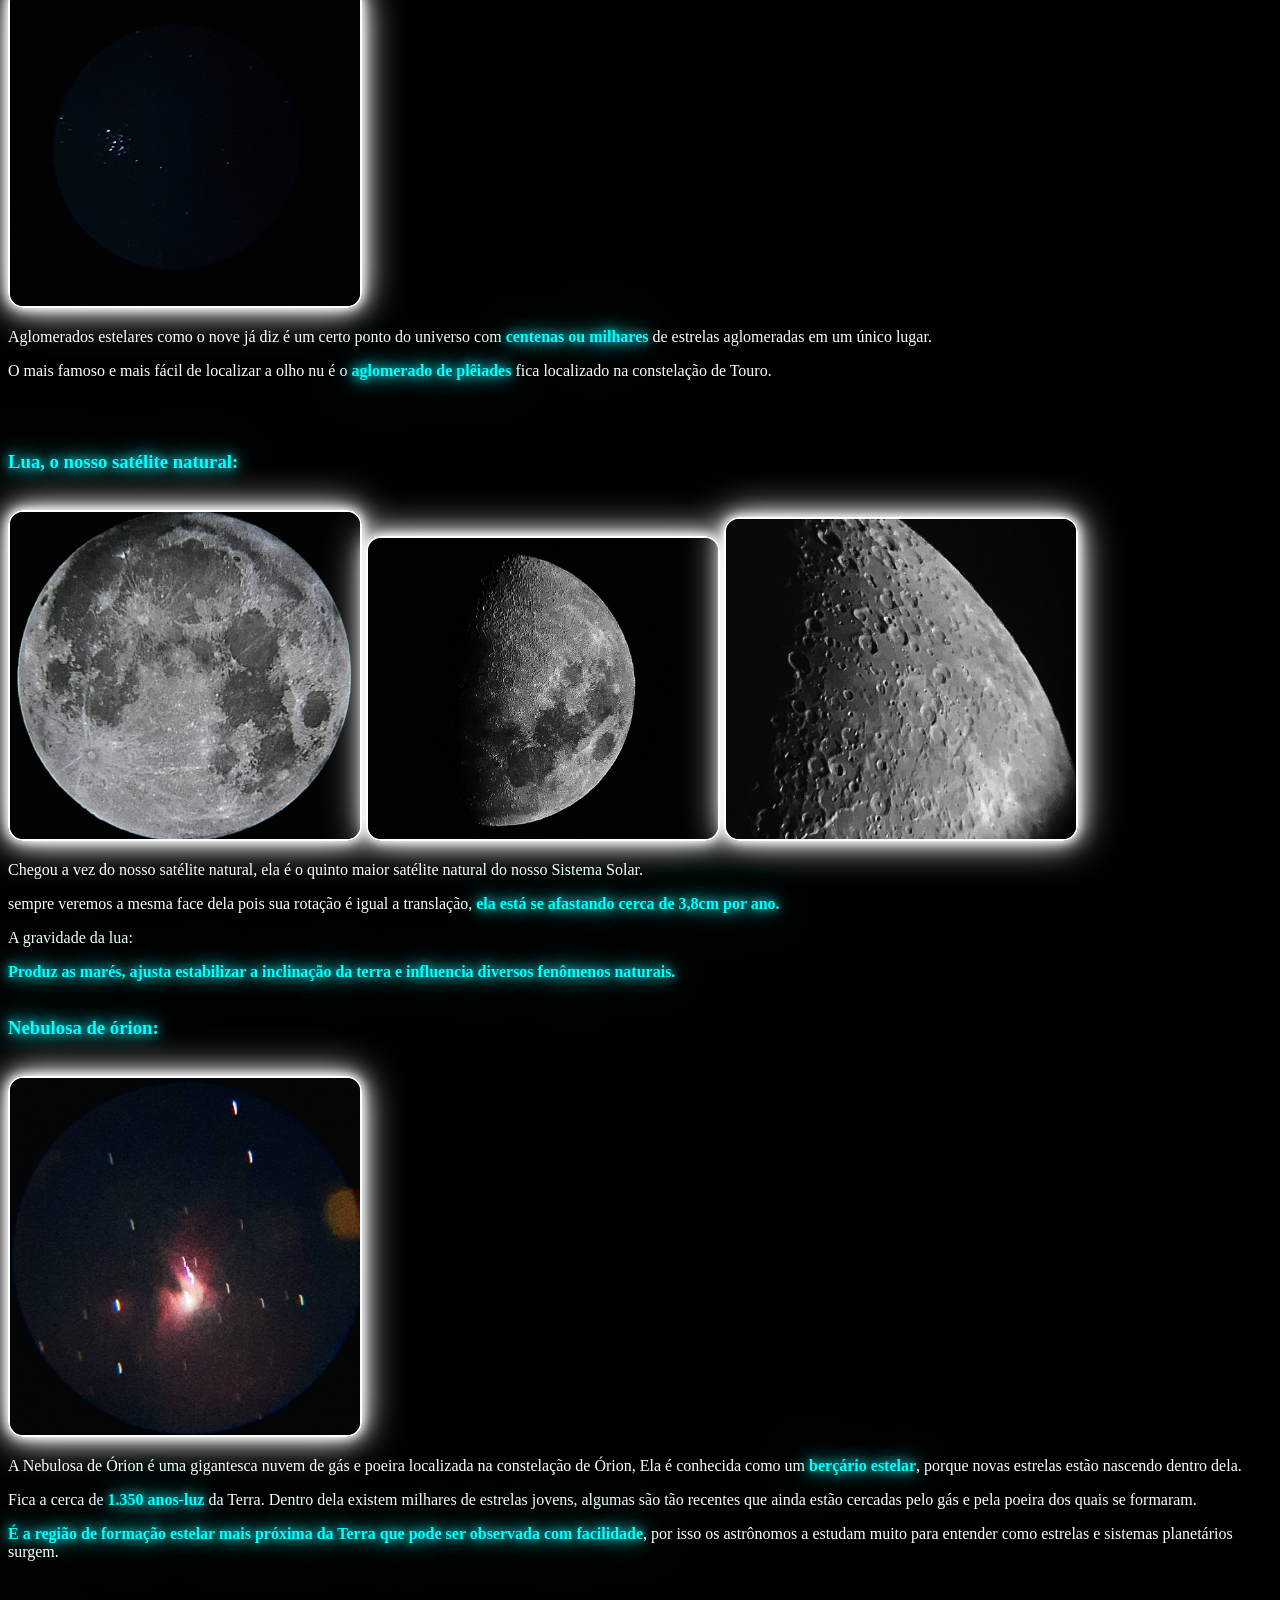
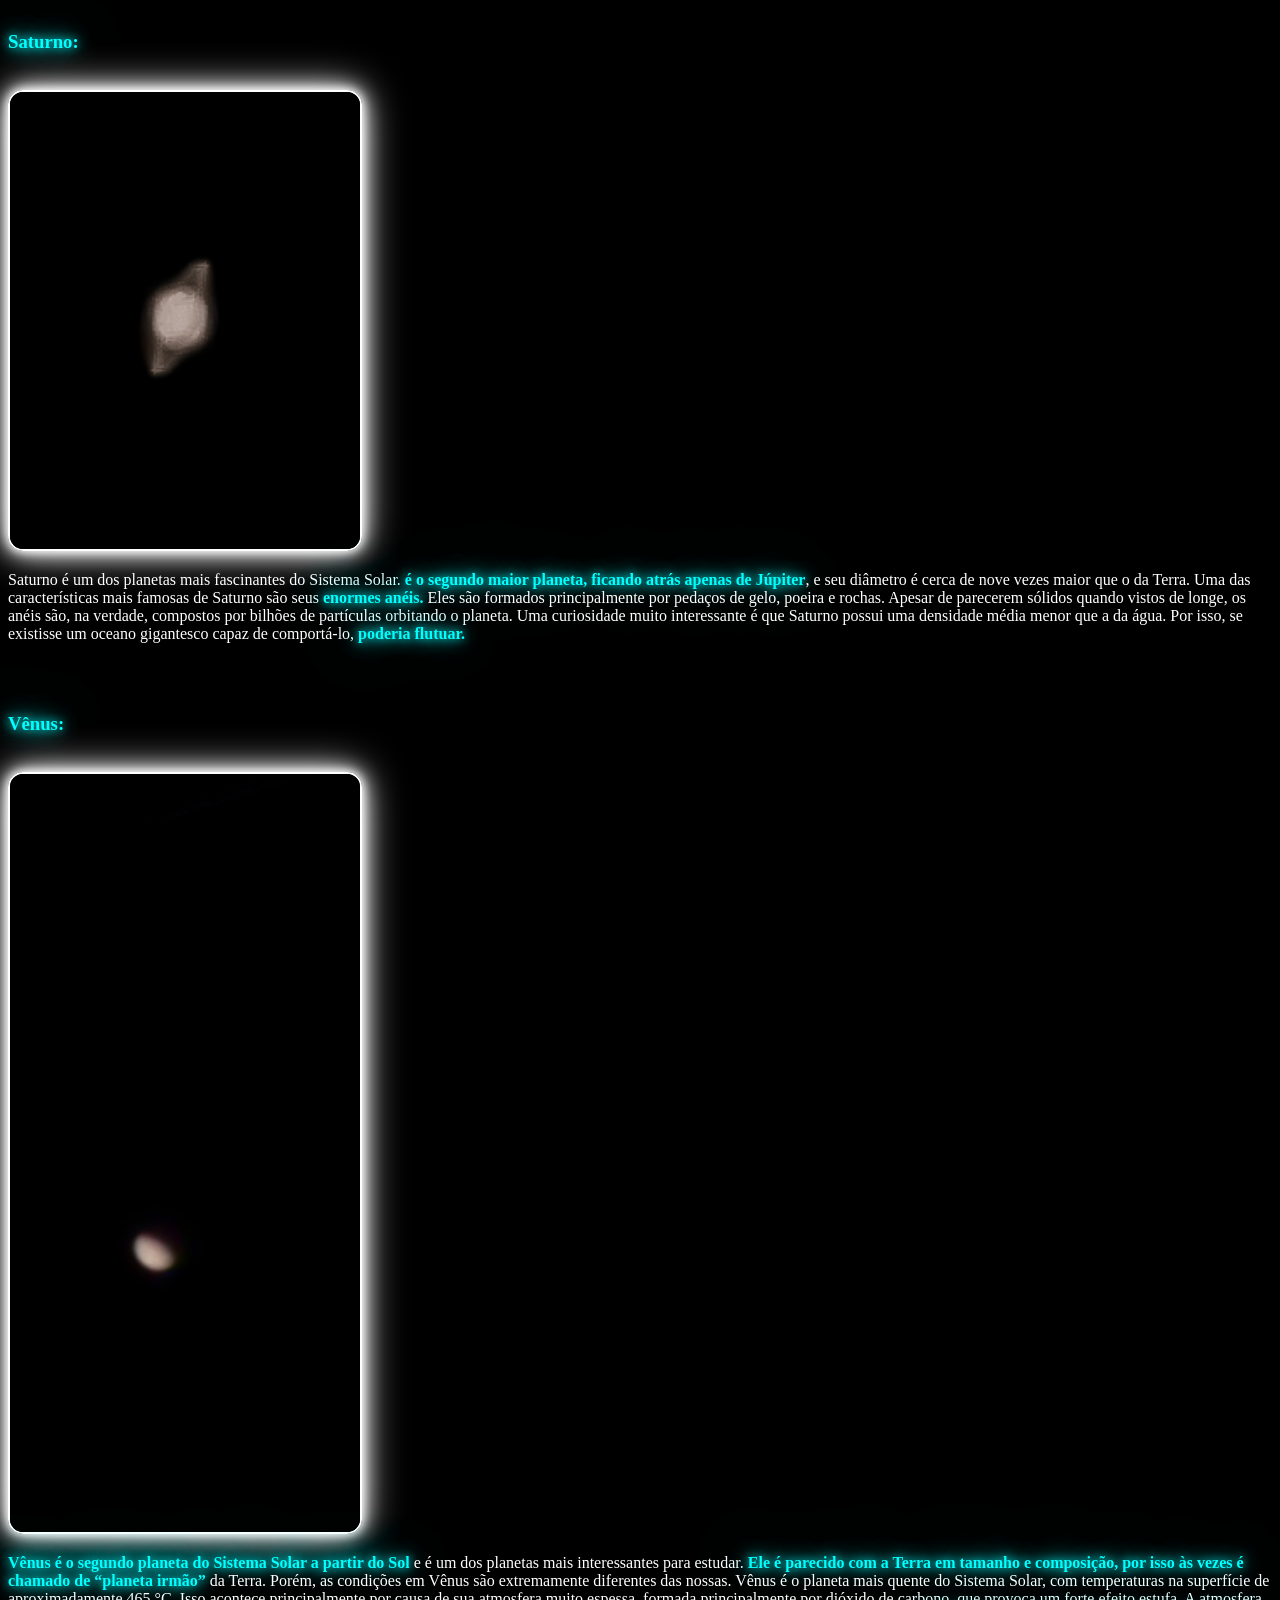
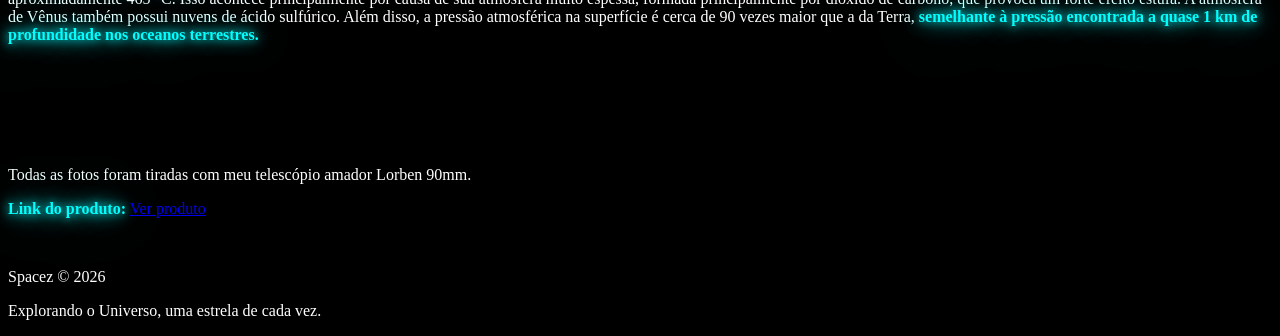
==== commit 8d23ed96: "Fix HTML encoding issues in index.html" ====
--- a/index.html
+++ b/index.html
@@ -78,6 +78,17 @@
 
 Uma curiosidade muito interessante é que Saturno possui uma densidade média menor que a da água. Por isso, se existisse um oceano gigantesco capaz de comportá-lo, <strong> poderia flutuar.</strong></p>
 <br>
+    <br>
+    <h3>Vênus:</h3>
+    <br>
+    <img src="vênus.png">
+    <br>
+    <p><strong>Vênus é o segundo planeta do Sistema Solar a partir do Sol</strong> e é um dos planetas mais interessantes para estudar. <strong>Ele é parecido com a Terra em tamanho e composição, por isso às vezes é chamado de “planeta irmão”</strong> da Terra. Porém, as condições em Vênus são extremamente diferentes das nossas.
+
+Vênus é o planeta mais quente do Sistema Solar, com temperaturas na superfície de aproximadamente 465 °C. Isso acontece principalmente por causa de sua atmosfera muito espessa, formada principalmente por dióxido de carbono, que provoca um forte efeito estufa.
+
+A atmosfera de Vênus também possui nuvens de ácido sulfúrico. Além disso, a pressão atmosférica na superfície é cerca de 90 vezes maior que a da Terra,<strong> semelhante à pressão encontrada a quase 1 km de profundidade nos oceanos terrestres.</strong></p>
+<br>
 <br>
 <br>
 <br>
